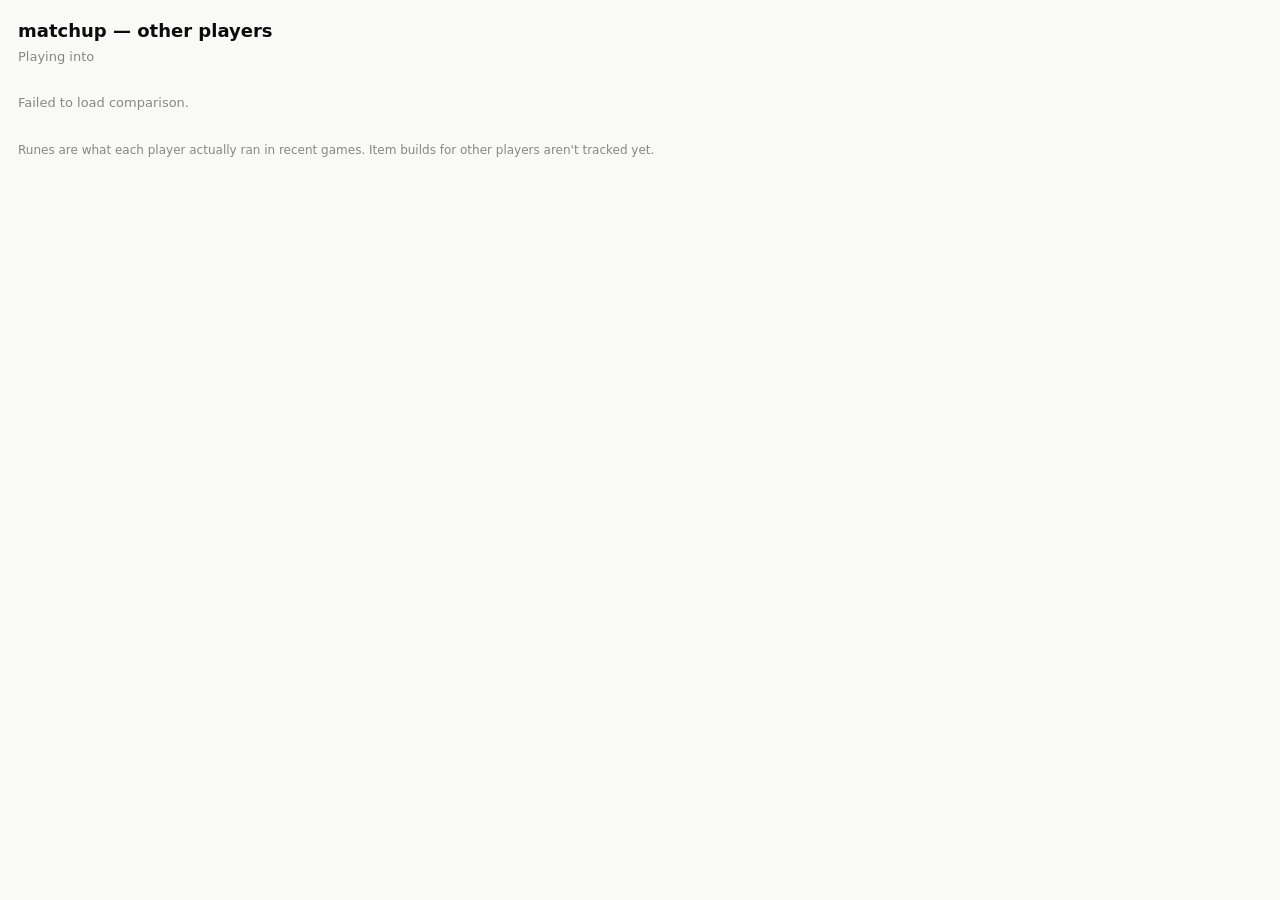
==== static/compare.html @ bc76c911 "Player comparison: compare yourself against other players in the Matchup guide Add up to 5 'research" ====
<!doctype html>
<html lang="en">
<head>
<meta charset="utf-8">
<meta name="viewport" content="width=device-width, initial-scale=1">
<title>Compare</title>
<link rel="stylesheet" href="style.css">
<style>
  /* standalone comparison window — reuses .cmp-* from style.css */
  body { max-width: none; padding: 18px; }
  .cmp-title { font-size: 18px; margin: 0 0 4px; }
  .cmp-sub { margin: 0 0 14px; }
  .cmp-note { color: var(--muted); font-size: 12px; margin-top: 16px; }
  .cmp-game .cmp-kda { width: 58px; }
</style>
</head>
<body class="cmp-doc">
<h1 class="cmp-title" id="title">Comparison</h1>
<p class="cmp-sub muted" id="subtitle"></p>
<div class="cmp-cards" id="cards"><p class="muted">Loading…</p></div>
<p class="cmp-note">Runes are what each player actually ran in recent games.
  Item builds for other players aren't tracked yet.</p>
<script>
const P = new URLSearchParams(location.search);
const my = P.get("my") || "", opp = P.get("opp") || "";
document.getElementById("title").textContent = `${opp} matchup — other players`;
document.getElementById("subtitle").textContent = `Playing ${my} into ${opp}`;
document.title = `Compare · ${my} vs ${opp}`;

// name -> icon maps, built from the same runes.json the guide uses
const treeIcon = {}, runeIconMap = {};
async function loadRunes() {
  try {
    const d = await (await fetch("runes.json")).json();
    (d.trees || []).forEach((t) => {
      treeIcon[t.name] = t.icon;
      (t.rows || []).forEach((row) =>
        (row.runes || []).forEach((r) => { runeIconMap[r.name] = r.icon; }));
    });
  } catch (e) { /* icons just won't render; stats still do */ }
}
const ddImg = (i) => (i ? `https://ddragon.leagueoflegends.com/cdn/img/${i}` : "");
function esc(s) {
  return String(s == null ? "" : s).replace(/[&<>"]/g,
    (c) => ({ "&": "&amp;", "<": "&lt;", ">": "&gt;", '"': "&quot;" }[c]));
}
function img(url, size, title) {
  return url ? `<img src="${url}" width="${size}" height="${size}" title="${esc(title)}"
    style="border-radius:50%;vertical-align:middle">` : "";
}
function runeStrip(page) {
  if (!page) return "<span class='muted'>no runes recorded</span>";
  const ks = img(ddImg(runeIconMap[page.keystone]), 22, page.keystone);
  const minors = (page.primary_runes || []).filter(Boolean)
    .map((n) => img(ddImg(runeIconMap[n]), 13, n)).join("");
  const sec = img(ddImg(treeIcon[page.secondary_tree]), 16, page.secondary_tree);
  const secMinors = (page.secondary_runes || []).filter(Boolean)
    .map((n) => img(ddImg(runeIconMap[n]), 13, n)).join("");
  return `<span class="cmp-runes">${ks}${minors}<span style="width:6px"></span>${sec}${secMinors}</span>`;
}

const pct = (v) => (v == null ? "—" : Math.round(v * 100) + "%");
const num = (v, d = 1) => (v == null ? "—" : (+v).toFixed(d));
const kda = (s) => (s.games ? `${num(s.kills)}/${num(s.deaths)}/${num(s.assists)}` : "—");
function statRow(label, val) {
  return `<div class="cmp-stat"><span class="cmp-stat-l">${label}</span><span>${val}</span></div>`;
}
function aggLine(s) {
  return s.games
    ? `${s.games} games · ${pct(s.winrate)} · ${kda(s)} · ${num(s.cs_min)} CS/min`
    : "no games recorded";
}
function deltaRow(s) {
  const m = s.metrics || {}, parts = [];
  if (m.cs_diff_14 != null) parts.push(`ΔCS ${(+m.cs_diff_14).toFixed(1)}`);
  if (m.gold_diff_14 != null) parts.push(`ΔGold ${Math.round(+m.gold_diff_14)}`);
  return parts.length ? statRow("Lane Δ @14m", parts.join(" · ")) : "";
}
function card(p) {
  const recent = (p.recent || []).slice(0, 10).map((g) => `<div class="cmp-game">
      <span class="cmp-res ${g.win ? "w" : "l"}">${g.win ? "W" : "L"}</span>
      <span class="muted cmp-kda">${num(g.kills, 0)}/${num(g.deaths, 0)}/${num(g.assists, 0)}</span>
      ${runeStrip(g.runes)}</div>`).join("")
    || "<p class='muted'>No recent games — use \"Fetch more\" in Settings.</p>";
  return `<div class="cmp-card">
    <h2>${esc(p.game_name)}<span class="muted">#${esc(p.tag_line)}</span></h2>
    ${statRow(`This matchup vs ${esc(opp)}`, aggLine(p.matchup))}
    ${deltaRow(p.matchup)}
    ${statRow(`Overall on ${esc(my)}`, aggLine(p.overall))}
    <h3>Recent games &amp; runes</h3>${recent}
  </div>`;
}

(async function () {
  await loadRunes();
  let data;
  try {
    data = await (await fetch(`api/matchups/comparison?my_champion=${encodeURIComponent(my)}`
      + `&opp_champion=${encodeURIComponent(opp)}`)).json();
  } catch (e) {
    document.getElementById("cards").innerHTML = "<p class='muted'>Failed to load comparison.</p>";
    return;
  }
  const players = data.players || [];
  document.getElementById("cards").innerHTML = players.length
    ? players.map(card).join("")
    : "<p class='muted'>No enabled comparison players — add them in "
      + "Settings → Research &amp; comparison.</p>";
})();
</script>
</body>
</html>
---- static/style.css ----
:root {
  --ui-opacity: 1;          /* 0.2–1, set inline from the ui_opacity setting */
  --surface-1-solid: #fcfcfb;
  --page-solid: #f9f9f7;
  --surface-1: color-mix(in srgb, var(--surface-1-solid) calc(var(--ui-opacity) * 100%), transparent);
  --page: color-mix(in srgb, var(--page-solid) calc(var(--ui-opacity) * 100%), transparent);
  --text-primary: #0b0b0b;
  --text-secondary: #52514e;
  --muted: #898781;
  --grid: #e1e0d9;
  --baseline: #c3c2b7;
  --border: rgba(11, 11, 11, 0.10);
  --series-1: #2a78d6;      /* winrate bars; overridable via the accent_color setting */
  --good: #0ca30c;
  --critical: #d03b3b;
  --good-text: #006300;
  --accent-wash: color-mix(in srgb, var(--series-1) 10%, transparent);
}
@media (prefers-color-scheme: dark) {
  :root {
    --surface-1-solid: #1a1a19;
    --page-solid: #0d0d0d;
    --text-primary: #ffffff;
    --text-secondary: #c3c2b7;
    --muted: #898781;
    --grid: #2c2c2a;
    --baseline: #383835;
    --border: rgba(255, 255, 255, 0.10);
    --series-1: #3987e5;
    --good: #0ca30c;
    --critical: #d03b3b;
    --good-text: #0ca30c;
    --accent-wash: color-mix(in srgb, var(--series-1) 16%, transparent);
  }
}

* { box-sizing: border-box; }
html { background: transparent; }
#bg-image {
  position: fixed;
  inset: 0;
  z-index: -1;
  background-size: cover;
  background-position: center;
  background-repeat: no-repeat;
  display: none;
}
#bg-image.active { display: block; }
body {
  margin: 0 auto;
  max-width: 1280px;  /* wide enough that the Overview tables don't need a bottom scrollbar */
  padding: 16px 20px 48px;
  background: var(--page);
  color: var(--text-primary);
  font: 15px/1.45 system-ui, -apple-system, "Segoe UI", sans-serif;
}
h1 { font-size: 22px; margin: 0; }
h2 { font-size: 17px; margin: 0 0 10px; }
section { margin-top: 26px; }
.muted { color: var(--muted); font-size: 13px; }
.hidden { display: none !important; }

header {
  display: flex;
  align-items: center;
  gap: 18px;
  flex-wrap: wrap;
  padding-bottom: 12px;
  border-bottom: 1px solid var(--grid);
}
.crawl-box { margin-left: auto; display: flex; align-items: center; gap: 10px; }
#crawl-btn {
  border: 1px solid var(--series-1);
  background: var(--series-1);
  color: #fff;
  border-radius: 8px;
  padding: 4px 10px;
  cursor: pointer;
  font: inherit;
  font-size: 17px;
  line-height: 1.2;
}
#nav-settings { font-size: 15px; padding: 4px 10px; }
#nav-settings.active { background: var(--accent-wash); border-color: var(--series-1); }
#crawl-btn:disabled { opacity: 0.55; cursor: default; }
#crawl-indicator { display: inline-flex; align-items: center; gap: 6px; }
.spinner {
  width: 15px;
  height: 15px;
  border: 2px solid var(--grid);
  border-top-color: var(--series-1);
  border-radius: 50%;
  animation: cp-spin 0.9s linear infinite;
  display: inline-block;
}
@keyframes cp-spin { to { transform: rotate(360deg); } }
.rate-warn {
  width: 18px;
  height: 18px;
  border-radius: 50%;
  border: 1px solid #c98500;
  background: rgba(237, 161, 0, 0.16);
  color: var(--text-primary);
  font-size: 12px;
  font-weight: 700;
  line-height: 1;
  cursor: pointer;
  padding: 0;
}

.filter-row {
  display: flex;
  gap: 18px;
  flex-wrap: wrap;
  align-items: flex-end;
  padding: 12px 14px;
  margin-top: 16px;
  background: var(--surface-1);
  border: 1px solid var(--border);
  border-radius: 10px;
}
.filter-group { display: flex; align-items: center; gap: 6px; }
.filter-label { color: var(--text-secondary); font-size: 13px; margin-right: 2px; }
.preset {
  border: 1px solid var(--border);
  background: transparent;
  color: var(--text-primary);
  border-radius: 6px;
  padding: 3px 9px;
  cursor: pointer;
  font: inherit;
  font-size: 13px;
}
.preset.active { background: var(--accent-wash); border-color: var(--series-1); font-weight: 600; }
select, input[type="date"], input[type="number"] {
  font: inherit;
  font-size: 13px;
  color: var(--text-primary);
  background: var(--surface-1);
  border: 1px solid var(--border);
  border-radius: 6px;
  padding: 4px 6px;
}

.tiles { display: flex; gap: 14px; flex-wrap: wrap; }
.tile {
  background: var(--surface-1);
  border: 1px solid var(--border);
  border-radius: 10px;
  padding: 12px 18px;
  min-width: 128px;
}
.tile .label { color: var(--text-secondary); font-size: 12px; }
.tile .value { font-size: 26px; font-weight: 650; margin-top: 2px; }
.tile .sub { color: var(--muted); font-size: 12px; margin-top: 2px; }

.section-head {
  display: flex;
  align-items: center;
  gap: 16px;
  flex-wrap: wrap;
  margin-bottom: 14px;
}
.section-head h2 { margin-bottom: 0; }
.head-actions { gap: 10px; padding: 2px 0; }
.view-toggle button {
  border: 1px solid var(--border);
  background: transparent;
  color: var(--text-primary);
  border-radius: 6px;
  padding: 3px 10px;
  cursor: pointer;
  font: inherit;
  font-size: 13px;
}
.view-toggle button.active { background: var(--accent-wash); border-color: var(--series-1); font-weight: 600; }

.table-wrap {
  overflow-x: auto;
  background: var(--surface-1);
  border: 1px solid var(--border);
  border-radius: 10px;
}
table { border-collapse: collapse; width: 100%; }
th, td {
  text-align: center;
  padding: 8px 10px;
  border-top: 1px solid var(--grid);
  font-variant-numeric: tabular-nums;
  white-space: nowrap;
}
thead th { border-top: none; color: var(--text-secondary); font-size: 12px; font-weight: 600; }
th.sortable { cursor: pointer; user-select: none; white-space: nowrap; }
th.sortable:hover { color: var(--text-primary); }
th.sortable.sorted { color: var(--text-primary); }
.sort-arrow { display: inline-block; width: 0.9em; font-size: 10px; margin-left: 1px; }
th:first-child, td:first-child { text-align: left; }
.runes-compare { display: flex; gap: 28px; flex-wrap: wrap; padding: 6px 0; text-align: left; }
.runes-compare-col { min-width: 220px; }
.runes-compare-col h5 { margin: 0 0 6px; font-size: 12px; color: var(--text-secondary); }
.runes-compare-col h5 img { width: 20px; height: 20px; border-radius: 4px; vertical-align: middle; margin-right: 4px; }
.recent-runes-cell-inner {
  display: flex; align-items: center; gap: 2px; flex-wrap: wrap;
}
.recent-runes-cell-inner img { border-radius: 50%; background: var(--surface-1); }
.recent-runes-cell-inner .rune-page-minors { gap: 1px; }
.recent-runes-cell-inner .rune-page-shards { gap: 1px; margin-left: 3px; }
tr.rank-header td {
  text-align: left;
  background: var(--accent-wash);
  color: var(--text-secondary);
  font-weight: 650;
  font-size: 13px;
}
tbody tr:hover td { background: var(--accent-wash); }

.champ-cell { display: flex; align-items: center; gap: 8px; }
.champ-cell img { width: 24px; height: 24px; border-radius: 5px; display: block; }

th.wr-col, td.wr-col { text-align: center; }
.wr-cell { display: inline-flex; align-items: center; gap: 8px; vertical-align: middle; }
.delta-slot { display: inline-block; text-align: left; margin-left: 6px; vertical-align: middle; }
.delta-slot:empty { margin-left: 0; }

td.period-cell { white-space: normal; min-width: 220px; max-width: 360px; }
.period-wrap { display: flex; align-items: flex-start; gap: 8px; }
.period-text { min-width: 0; }
.seg-toggle { flex: none; padding: 1px 7px; margin-top: 2px; }

tr.games-row td {
  background: var(--page);
  padding: 10px 14px 14px 40px;
  white-space: normal;
}
.games-inner {
  width: 100%;
  font-size: 13px;
}
tr.games-row .games-inner th, tr.games-row .games-inner td {
  padding: 5px 10px;
  white-space: nowrap;
}
tbody tr.games-row:hover td { background: var(--page); }
.period-sub {
  display: -webkit-box;      /* long session titles: 2 lines max, then ellipsis */
  -webkit-line-clamp: 2;
  -webkit-box-orient: vertical;
  overflow: hidden;
  overflow-wrap: anywhere;
}

.session-card {
  background: var(--surface-1);
  border: 1px solid var(--border);
  border-radius: 10px;
  margin-bottom: 8px;
}
.session-head {
  display: flex;
  align-items: center;
  gap: 10px;
  padding: 8px 12px;
}
.session-date { font-weight: 650; font-variant-numeric: tabular-nums; }
.session-title {
  flex: 1;
  min-width: 0;              /* allow shrinking inside the flex row */
  display: -webkit-box;      /* wrap to at most 2 lines, then ellipsis */
  -webkit-line-clamp: 2;
  -webkit-box-orient: vertical;
  overflow: hidden;
  overflow-wrap: anywhere;
}
.session-actions { display: flex; gap: 6px; }
.session-body {
  border-top: 1px solid var(--grid);
  padding: 12px 16px;
}
/* shared Markdown-editor look: session notes, block learnings, champ guide */
.session-body textarea, .session-body input[type="text"], .mu-notes textarea {
  width: 100%;
  font: inherit;
  font-size: 14px;
  color: var(--text-primary);
  background: var(--page);
  border: 1px solid var(--border);
  border-radius: 6px;
  padding: 6px 8px;
  margin: 4px 0 10px;
}
.session-body textarea, .mu-notes textarea {
  font-family: ui-monospace, monospace; resize: vertical;
}

.md-body { max-width: 75ch; }
.md-body h1, .md-body h2, .md-body h3 { font-size: 16px; margin: 12px 0 6px; }
.md-body h1 { font-size: 18px; }
.md-body p, .md-body ul, .md-body ol { margin: 6px 0; }
.md-body ul, .md-body ol { padding-left: 22px; }
.md-body li { margin: 2px 0; }
.md-body code {
  font-family: ui-monospace, monospace;
  font-size: 13px;
  background: var(--page);
  border: 1px solid var(--grid);
  border-radius: 4px;
  padding: 0 4px;
}
.md-body pre {
  background: var(--page);
  border: 1px solid var(--grid);
  border-radius: 6px;
  padding: 10px;
  overflow-x: auto;
}
.md-body pre code { border: none; background: none; padding: 0; }
.md-body blockquote {
  margin: 6px 0;
  padding: 2px 12px;
  border-left: 3px solid var(--series-1);
  color: var(--text-secondary);
}
.md-body a { color: var(--series-1); }
.wr-bar {
  position: relative;
  width: 90px;
  height: 10px;
  background: var(--grid);
  border-radius: 4px;
  overflow: hidden;
  flex: none;
}
.wr-bar .fill {
  position: absolute;
  inset: 0 auto 0 0;
  background: var(--series-1);
  border-radius: 4px 0 0 4px;
}
.wr-bar .tick {           /* 50% reference */
  position: absolute;
  left: 50%;
  top: -1px;
  bottom: -1px;
  width: 1px;
  background: var(--baseline);
}
.wr-num { min-width: 44px; font-variant-numeric: tabular-nums; }

.result-pill {
  display: inline-block;
  min-width: 20px;
  text-align: center;
  border-radius: 5px;
  padding: 1px 6px;
  font-size: 12px;
  font-weight: 700;
  color: #fff;
}
.result-pill.win { background: var(--good); }
.result-pill.loss { background: var(--critical); }

.delta-up { color: var(--good-text); font-size: 12px; font-weight: 650; }
.delta-down { color: var(--critical); font-size: 12px; font-weight: 650; }
.delta-neutral { color: var(--muted); font-size: 12px; font-weight: 650; }
.lane-yes { color: var(--good-text); font-weight: 700; }
.lane-no { color: var(--critical); font-weight: 700; }

.metric-groups {
  display: grid;
  grid-template-columns: repeat(auto-fit, minmax(250px, 1fr));
  gap: 10px 22px;
  margin-bottom: 12px;
}
.metric-group h4 {
  margin: 4px 0 6px;
  font-size: 12px;
  text-transform: uppercase;
  letter-spacing: 0.04em;
  color: var(--text-secondary);
}
.metric-row {
  display: flex;
  justify-content: space-between;
  gap: 12px;
  padding: 3px 0;
  border-bottom: 1px dotted var(--grid);
  font-size: 13px;
}
.metric-label { color: var(--text-secondary); }
.metric-value { font-variant-numeric: tabular-nums; white-space: nowrap; }
.nested-games { margin-top: 10px; }
tr.muted td { color: var(--muted); }
#session-list table td { text-align: left; }
#main-view-toggle { margin-left: 4px; }

/* ---------- blocks ---------- */
.block-badge {
  background: var(--accent-wash);
  border: 1px solid var(--series-1);
  color: var(--text-primary);
  border-radius: 6px;
  padding: 1px 8px;
  font-size: 11px;
  font-weight: 700;
  text-transform: uppercase;
  letter-spacing: 0.04em;
}
.block-card .session-head { flex-wrap: wrap; }
.block-title {
  flex: 1;
  min-width: 140px;
  font: inherit;
  color: var(--text-primary);
  background: transparent;
  border: 1px solid transparent;
  border-radius: 6px;
  padding: 3px 6px;
}
.block-title:hover, .block-title:focus { border-color: var(--border); background: var(--page); }
.block-games { border: none; border-radius: 0; border-top: 1px solid var(--grid); }
.block-games table { font-size: 13px; }
.notes-col { min-width: 220px; }
td.notes-cell { text-align: left; white-space: normal; }
.game-notes {
  width: 100%;
  min-width: 200px;
  font: inherit;
  font-size: 13px;
  line-height: 1.4;
  color: var(--text-primary);
  background: transparent;
  border: 1px solid transparent;
  border-radius: 6px;
  padding: 2px 6px;
  resize: none;
  overflow: hidden;
  display: block;
}
.game-notes:hover, .game-notes:focus { border-color: var(--border); background: var(--page); }
.promote-btn { font-size: 12px; padding: 1px 7px; }
.icon-btn { font-size: 17px; padding: 4px 11px; line-height: 1.25; }
.head-actions { margin-left: auto; display: flex; gap: 8px; align-items: center; }
.col-menu a, .col-menu button {
  display: block;
  text-align: left;
  color: var(--text-primary);
  text-decoration: none;
  background: none;
  border: none;
  font: inherit;
  font-size: 13px;
  cursor: pointer;
  padding: 2px 0;
}
.col-menu a:hover, .col-menu button:hover { color: var(--series-1); }

#pool-card {
  display: grid;
  grid-template-columns: minmax(150px, 0.7fr) 1fr 1fr auto;
  gap: 14px;
  align-items: start;
  padding: 12px 14px;
  margin-top: 6px;
  background: var(--surface-1);
  border: 1px solid var(--border);
  border-radius: 10px;
}
@media (max-width: 900px) { #pool-card { grid-template-columns: 1fr; } }
.pool-summary-row { display: flex; align-items: center; gap: 10px; flex-wrap: wrap; }
#pool-summary-chips { display: flex; align-items: center; gap: 6px; flex-wrap: wrap; }
.pool-group { display: flex; flex-direction: column; gap: 5px; }
.pool-actions { display: flex; flex-direction: column; gap: 6px; align-self: end; }
.chip-box {
  display: flex;
  flex-wrap: wrap;
  gap: 4px;
  align-items: center;
  min-height: 34px;
  padding: 4px 6px;
  background: var(--page);
  border: 1px solid var(--border);
  border-radius: 8px;
  cursor: text;
}
.chip-input {
  flex: 1;
  min-width: 90px;
  border: none !important;
  background: transparent !important;
  font: inherit;
  font-size: 13px;
  color: var(--text-primary);
  outline: none;
  padding: 2px;
}
.chip {
  display: inline-flex;
  align-items: center;
  gap: 4px;
  border-radius: 999px;
  padding: 2px 9px;
  font-size: 12px;
  font-weight: 600;
  white-space: nowrap;
}
.chip[draggable="true"] { cursor: grab; }
.chip.dragging { opacity: 0.4; }
.chip.drag-over { outline: 2px dashed var(--series-1); outline-offset: 1px; }
.chip-main { background: color-mix(in srgb, var(--series-1) 13%, transparent); border: 1px solid var(--series-1); }
.chip-core { background: rgba(27, 175, 122, 0.13); border: 1px solid #1baf7a; }
.chip-counter { background: rgba(237, 161, 0, 0.16); border: 1px solid #c98500; }
.chip-plain { background: var(--accent-wash); border: 1px solid var(--border); }

.key-row { display: flex; gap: 6px; align-items: center; }
.key-row input { flex: 1; }
.view-toggles { display: flex; gap: 16px; flex-wrap: wrap; }
.view-toggles label { display: inline-flex; gap: 5px; align-items: center; font-size: 13px; }

.col-picker { position: relative; display: inline-block; }
.col-picker summary { list-style: none; cursor: pointer; }
.col-picker summary::-webkit-details-marker { display: none; }
.col-picker[open] .col-menu {
  position: absolute;
  top: calc(100% + 4px);
  right: 0;
  z-index: 20;
  background: var(--surface-1);
  border: 1px solid var(--border);
  border-radius: 8px;
  box-shadow: 0 4px 14px rgba(0, 0, 0, 0.15);
  padding: 8px 12px;
  display: flex;
  flex-direction: column;
  gap: 5px;
  min-width: 170px;
  white-space: nowrap;
}
.col-menu label { display: flex; gap: 6px; align-items: center; font-size: 13px; cursor: pointer; }
.col-menu input[type="password"], .col-menu input[type="file"] {
  width: 100%; max-width: 220px; box-sizing: border-box; font-size: 12px;
}
.col-menu button { margin-top: 2px; }
td.rank-cell { font-size: 12px; line-height: 1.5; }

.welcome-banner {
  margin-top: 16px;
  padding: 12px 16px;
  background: var(--accent-wash);
  border: 1px solid var(--series-1);
  border-radius: 10px;
}
#settings-card {
  margin: 24px auto 0;   /* centered */
  padding: 22px 26px;
  background: var(--surface-1);
  border: 1px solid var(--border);
  border-radius: 10px;
  max-width: 900px;      /* bigger */
  width: 100%;
  display: flex;
  flex-direction: column;
  gap: 16px;
}
#settings-banner { max-width: 900px; margin-left: auto; margin-right: auto; }
.settings-field { display: flex; flex-direction: column; gap: 5px; }
.settings-field input[type="text"], .settings-field select { max-width: 100%; }
.settings-field p { margin: 0; }
.settings-field a { color: var(--series-1); }

.chip-x {
  border: none;
  background: none;
  color: var(--text-secondary);
  cursor: pointer;
  font-size: 13px;
  padding: 0 0 0 2px;
  line-height: 1;
}
.chip-x:hover { color: var(--critical); }
.chip-del {
  border: none;
  background: none;
  color: var(--text-secondary);
  cursor: pointer;
  font-size: 11px;
  padding: 0 0 0 3px;
  line-height: 1;
  opacity: 0.7;
}
.chip-del:hover { opacity: 1; color: var(--critical); }
.block-pool {
  display: flex;
  flex-wrap: wrap;
  gap: 5px;
  align-items: center;
  padding: 8px 12px;
  border-top: 1px solid var(--grid);
  font-size: 12px;
}
.learnings-head {
  display: flex;
  align-items: center;
  gap: 10px;
  margin-bottom: 4px;
}
.learnings-head h4 {
  margin: 0;
  font-size: 12px;
  text-transform: uppercase;
  letter-spacing: 0.04em;
  color: var(--text-secondary);
}
.notes-display {
  min-height: 22px;
  cursor: text;
  border: 1px solid transparent;
  border-radius: 6px;
  padding: 2px 6px;
  font-size: 13px;
}
.notes-display:hover { border-color: var(--border); background: var(--page); }
.notes-display p, .notes-display ul, .notes-display ol { margin: 0 0 4px; }
.notes-display p:last-child, .notes-display ul:last-child { margin-bottom: 0; }
.notes-display ul, .notes-display ol { padding-left: 18px; }
.notes-display code {
  font-family: ui-monospace, monospace;
  font-size: 12px;
  background: var(--page);
  border: 1px solid var(--grid);
  border-radius: 4px;
  padding: 0 3px;
}

.opacity-row, .bg-image-row, .accent-color-row {
  display: flex;
  align-items: center;
  gap: 10px;
}
#setting-ui-opacity { flex: 1; max-width: 260px; }
#setting-accent-color {
  width: 44px;
  height: 32px;
  padding: 2px;
  border: 1px solid var(--border);
  border-radius: 6px;
  background: var(--surface-1);
  cursor: pointer;
}

/* ---------- settings layout ---------- */
.settings-group-head {
  margin: 26px 0 6px;
  font-size: 13px;
  text-transform: uppercase;
  letter-spacing: 0.05em;
  color: var(--text-secondary);
  border-bottom: 1px solid var(--grid);
  padding-bottom: 5px;
}
#settings-card .settings-group-head:first-child { margin-top: 0; }
.settings-savebar {
  position: sticky;
  bottom: 0;
  display: flex;
  align-items: center;
  gap: 14px;
  margin-top: 24px;
  padding: 12px 0;
  background: var(--surface-1);
  border-top: 1px solid var(--border);
}
.btn-primary {
  background: var(--series-1);
  border: 1px solid var(--series-1);
  color: #fff;
  font: inherit;
  font-weight: 600;
  padding: 8px 26px;
  border-radius: 8px;
  cursor: pointer;
}
.btn-primary:hover { filter: brightness(1.08); }

/* ---------- patch notes overlay ---------- */
.overlay {
  position: fixed; inset: 0; z-index: 100;
  background: rgba(0, 0, 0, 0.45);
  display: flex; align-items: flex-start; justify-content: center;
  padding: 60px 16px;
}
.overlay-card {
  background: var(--surface-1);
  border: 1px solid var(--border);
  border-radius: 12px;
  padding: 18px 22px;
  max-width: 620px; width: 100%;
  max-height: 80vh; overflow-y: auto;
}
.changelog-entry h3 { margin: 14px 0 6px; display: flex; gap: 8px; align-items: center; }
.changelog-entry h3 .muted { font-size: 13px; font-weight: 400; }
.changelog-entry ul { margin: 0 0 10px 18px; }
.changelog-entry li { margin: 3px 0; }
#nav-changelog { position: relative; }
#nav-changelog.has-news::after {
  content: ""; position: absolute; top: 3px; right: 3px;
  width: 8px; height: 8px; border-radius: 50%;
  background: var(--critical);
}

/* ---------- account selector (top bar) ---------- */
#account-select summary { font-weight: 600; }
#account-select .col-menu label { padding: 2px 0; }
/* league tier colors — readable on both themes; applied to selector text */
.tier-iron { color: #8a8681; }
.tier-bronze { color: #b06a34; }
.tier-silver { color: #7f909b; }
.tier-gold { color: #c98f18; }
.tier-platinum { color: #3a9d94; }
.tier-emerald { color: #1f9e58; }
.tier-diamond { color: #4f6ee6; }
.tier-master { color: #a24ee0; }
.tier-grandmaster { color: #d03b3b; }
.tier-challenger { color: #23a6d5; }

/* ---------- rank-over-time chart ---------- */
.rank-chart-box {
  background: var(--surface-1);
  border: 1px solid var(--border);
  border-radius: 10px;
  padding: 10px;
}
.rank-chart-box svg { width: 100%; height: auto; display: block; }
.rk-line { fill: none; stroke-width: 2; stroke-linejoin: round; }
.rk-dot { stroke: var(--surface-1); stroke-width: 1.5; }
.rk-grid { stroke: var(--grid); stroke-width: 1; }
.rk-grid-minor { opacity: 0.45; }
.rk-tier-label, .rk-xlab { font-size: 10px; fill: var(--muted); }
.rk-session { stroke: var(--muted); stroke-width: 1; stroke-dasharray: 4 3; }
.rk-session-hit { stroke: transparent; stroke-width: 12; cursor: help; }
.rank-legend { display: flex; gap: 14px; flex-wrap: wrap; font-size: 13px; }
.rank-legend .swatch {
  display: inline-block; width: 10px; height: 10px;
  border-radius: 2px; margin-right: 5px;
}
.rk-line.rk-est { opacity: 0.35; stroke-width: 1.5; }
.rk-dot.rk-est { opacity: 0.4; stroke-width: 0; }
.rk-note { font-size: 12px; margin-top: 4px; }

/* ---------- matchups view ---------- */
.mu-panel-body { padding: 10px 4px 4px; }
.mu-tabbar { margin-bottom: 4px; }
.note-flag { font-size: 13px; }
.mu-overview-grid {
  display: grid;
  grid-template-columns: minmax(280px, 1fr) minmax(300px, 420px);
  gap: 20px;
  align-items: start;
}
@media (max-width: 900px) {
  .mu-overview-grid { grid-template-columns: 1fr; }
}
.wl-wrap { margin-bottom: 14px; }
.wl-caption { font-size: 12px; margin-bottom: 4px; }
.wl-mid { stroke: var(--baseline); stroke-width: 1; }
.wl-bar.wl-win { fill: var(--good); }
.wl-bar.wl-loss { fill: var(--critical); }
.wl-hit { fill: transparent; cursor: pointer; }
.lane-wrap svg { width: 100%; height: auto; display: block; max-width: 420px; }
.lane-hit { fill: transparent; cursor: pointer; }
.lane-legend { font-size: 12px; margin-top: 2px; }
.mu-notes { max-width: 720px; }
.mu-notes-head { display: flex; align-items: center; gap: 8px; }
.mu-notes-head h4 { margin: 0; }
.legacy-notes-row { display: flex; align-items: center; gap: 8px; }
.timeline-pending { margin-left: 4px; font-size: 11px; opacity: 0.7; }
.block-index { font-weight: 400; font-size: 12px; color: var(--muted); }
/* block name input, now the leftmost/prominent element in the header */
.block-title {
  font: inherit; font-size: 14px; font-weight: 600; color: var(--text-primary);
  background: transparent; border: 1px solid transparent; border-radius: 6px;
  padding: 2px 6px; min-width: 8em; max-width: 16em;
}
.block-title:hover { border-color: var(--border); }
.block-title:focus { border-color: var(--series-1); background: var(--page); outline: none; }
.block-title::placeholder { color: var(--text-secondary); font-weight: 600; opacity: 1; }
.block-head-right { margin-left: auto; }
.block-series-bubble {
  font-size: 12px; font-weight: 600; padding: 2px 10px; border-radius: 999px;
  background: var(--accent-wash); border: 1px solid var(--border);
  color: var(--text-secondary); white-space: nowrap;
}
/* current block: subtle accent tint + left border so it stands out */
.block-card.block-current { border-left: 3px solid var(--series-1); }
.block-card.block-current > .session-head { background: var(--accent-wash); }
.import-all-row { display: flex; align-items: center; gap: 8px; }
.mu-block-notes { margin-top: 16px; max-width: 720px; }

/* ---------- item build ---------- */
.item-build-display, .item-build-editor { display: flex; flex-direction: column; gap: 12px; margin-top: 6px; }
.item-build-section h5, .item-build-section-editor h5 {
  margin: 0 0 4px; font-size: 12px; text-transform: uppercase;
  letter-spacing: 0.04em; color: var(--text-secondary);
}
.item-build-icons { display: flex; flex-wrap: wrap; gap: 6px; align-items: center; }
.item-chip {
  display: inline-flex; align-items: center; gap: 4px;
  border: 1px solid var(--border); border-radius: 999px;
  padding: 2px 8px 2px 2px; font-size: 12px; background: var(--surface-1);
}
.item-chip img { border-radius: 4px; }
.item-chip-remove { margin-left: 2px; }
.item-build-section-editor {
  border: 1px solid var(--grid); border-radius: 8px; padding: 8px 10px;
}
.item-section-head { display: flex; align-items: center; gap: 8px; margin-bottom: 6px; }
.item-section-label { flex: 1; }
.item-add-btn { font-size: 12px; padding: 2px 8px; }
.item-section-add { align-self: flex-start; }
.item-picker {
  border: 1px solid var(--series-1); border-radius: 8px; padding: 8px;
  background: var(--surface-1); max-width: 360px;
}
.item-picker input[type="text"] { width: 100%; margin-bottom: 6px; }
.item-picker-results {
  display: flex; flex-direction: column; max-height: 220px; overflow-y: auto; gap: 2px;
}
.item-picker-result {
  display: flex; align-items: center; gap: 8px; text-align: left;
  padding: 4px 6px; font-size: 13px; border-radius: 4px;
}
.item-picker-result:hover { background: var(--accent-wash); }
.item-picker-close { margin-top: 6px; }

/* ---------- research view ---------- */
.research-screenshots {
  display: grid; grid-template-columns: repeat(auto-fill, minmax(160px, 1fr));
  gap: 10px; margin: 6px 0;
}
.research-screenshot {
  position: relative; border: 1px solid var(--grid); border-radius: 8px;
  padding: 6px; text-align: center;
}
.research-screenshot img { max-width: 100%; border-radius: 4px; display: block; }
.research-screenshot .chip-x { position: absolute; top: 2px; right: 4px; background: var(--surface-1); }

/* ---------- one pager (second-screen quick reference) ---------- */
#onepager-overlay {
  position: fixed; inset: 0; z-index: 120;
  /* opaque on purpose: it replaces the UI for at-a-glance reading */
  background: var(--page-solid);
  overflow-y: auto;
  padding: 28px 24px 48px;
}
#onepager-body { max-width: 860px; margin: 0 auto; }
.op-head {
  display: flex; align-items: center; justify-content: space-between;
  gap: 12px; padding-bottom: 10px; border-bottom: 1px solid var(--grid);
}
.op-title { display: flex; align-items: center; gap: 10px; font-size: 20px; }
.op-title img { width: 36px; height: 36px; border-radius: 6px; }
#onepager-body section { margin-top: 24px; }
#onepager-body h3 {
  margin: 0 0 10px; font-size: 13px; font-weight: 700;
  color: var(--text-secondary); text-transform: uppercase; letter-spacing: 0.05em;
}
#onepager-body .md-body { max-width: none; font-size: 15px; }
.op-live-switch { display: flex; align-items: center; gap: 6px; margin-top: 10px; flex-wrap: wrap; }
.op-enemy-btn {
  border: 2px solid transparent; border-radius: 8px; padding: 1px; background: none;
  cursor: pointer; line-height: 0;
}
.op-enemy-btn img { width: 30px; height: 30px; border-radius: 6px; display: block; }
.op-enemy-btn.active { border-color: var(--series-1); }
.op-runes { display: flex; gap: 28px; flex-wrap: wrap; }
.op-rune-page .rune-page-title { font-size: 13px; margin-bottom: 6px; }
.op-rune-page .rune-page-display img { background: var(--surface-1-solid); }
.op-skill .skill-grid-mini .sg-row { grid-template-columns: 20px repeat(18, 24px); gap: 2px; }
.op-skill .skill-grid-mini .sg-cell { width: 24px; height: 24px; border-radius: 4px; }
.op-skill .skill-grid-mini .sg-label { font-size: 12px; }
#onepager-body .item-chip img { width: 32px; height: 32px; }

/* ---------- matchup guide view ---------- */
#guide-champion-icon img { width: 24px; height: 24px; border-radius: 5px; display: block; }
.mu-guide-link { font-size: 14px; }
#guide-list .guide-row {
  max-width: 1200px; margin: 0 0 18px; padding-bottom: 14px;
  border-bottom: 1px solid var(--grid);
}
#guide-list .guide-row:last-child { border-bottom: none; }
/* collapsed rows read as a table: fixed toggle / champion / flags columns,
   stats right-aligned, consistent row height + hover like table rows */
#guide-list .guide-row-collapsed { margin: 0; padding: 6px 4px; }
#guide-list .guide-row-collapsed:hover { background: var(--accent-wash); }
#guide-list .guide-row-collapsed .mu-notes-head {
  display: grid;
  grid-template-columns: 28px minmax(130px, 170px) 44px 1fr;
  align-items: center;
  gap: 6px;
}
#guide-list .guide-row-collapsed .guide-stat { justify-self: end; }
.guide-flags {
  display: flex; align-items: center; gap: 4px;
  font-size: 13px; white-space: nowrap;
}
#guide-list .mu-notes-head h4 {
  display: flex; align-items: center; gap: 8px;
  margin: 0; font-size: 15px; font-weight: 600;
}
/* champion portrait in guide headers — same size/shape as table .champ-cell */
#guide-list .mu-notes-head h4 img { width: 24px; height: 24px; border-radius: 5px; display: block; }
.guide-stat { margin-left: auto; font-size: 12px; white-space: nowrap; }
.guide-toggle { margin-right: 2px; }
.guide-patch-badge {
  font-size: 11px; padding: 1px 8px; border-radius: 999px;
  background: var(--accent-wash); border: 1px solid var(--border);
  color: var(--text-secondary); white-space: nowrap;
}
.link-btn {
  background: none; border: none; padding: 0; font: inherit;
  color: var(--series-1); text-decoration: underline; cursor: pointer;
}
.status-error { color: var(--critical) !important; font-weight: 600; }
.guide-row-grid {
  display: grid; grid-template-columns: minmax(280px, 1fr) minmax(260px, 340px);
  gap: 20px; align-items: start; margin-top: 8px;
}
@media (max-width: 900px) { .guide-row-grid { grid-template-columns: 1fr; } }
.guide-row-side h5 { margin: 0 0 6px; font-size: 12px; color: var(--text-secondary); }
.guide-game-entry { padding: 4px 0; border-bottom: 1px solid var(--grid); }
.guide-game-entry:last-child { border-bottom: none; }
.guide-game-row { display: flex; align-items: center; gap: 6px; font-size: 12px; }
.guide-game-row .result-pill { transform: scale(0.85); }
.guide-game-runes {
  display: flex; align-items: center; gap: 2px; flex-wrap: wrap; margin-top: 3px;
}
.guide-game-runes img { border-radius: 50%; background: var(--surface-1); }
.guide-game-runes .rune-page-minors { gap: 1px; }
.guide-game-runes .rune-page-shards { gap: 1px; margin-left: 3px; }

/* rune page builder (edit mode) */
.rune-pages-builder { margin: 10px 0 14px; }
.rune-pages-builder h4 { margin: 0 0 6px; font-size: 14px; }
.rune-page-add { margin-top: 4px; }
.rune-page-chip {
  display: flex; align-items: center; gap: 10px; padding: 6px 8px;
  border: 1px solid var(--border); border-radius: 8px; margin-bottom: 6px;
}
.rune-page-chip-icons { display: flex; align-items: center; position: relative; }
.rune-page-chip-icons img { border-radius: 50%; background: var(--surface-1); }
.rune-page-chip-icons img.rune-page-chip-secondary { margin-left: -8px; border: 2px solid var(--surface-0, var(--bg)); }
.rune-page-chip-text { display: flex; flex-direction: column; flex: 1; gap: 1px; font-size: 13px; }
.rune-page-chip-text .muted { font-size: 12px; }
.rune-page-editor {
  border: 1px solid var(--border); border-radius: 8px; padding: 10px;
  margin-bottom: 6px; background: var(--surface-1);
}
.rune-page-label {
  width: 100%; margin-bottom: 10px; font: inherit; font-size: 13px;
  border: 1px solid var(--border); border-radius: 6px; padding: 4px 8px;
  background: var(--surface-0, transparent); color: var(--text-primary);
}
.rune-page-cols { display: grid; grid-template-columns: 1fr 1fr; gap: 16px; }
@media (max-width: 700px) { .rune-page-cols { grid-template-columns: 1fr; } }
.rune-tree-col h5, .rune-page-editor > h5 { margin: 10px 0 6px; font-size: 12px; color: var(--text-secondary); }
.rune-tree-picker { display: flex; flex-wrap: wrap; gap: 6px; margin-bottom: 6px; }
.rune-tree-btn {
  display: flex; flex-direction: column; align-items: center; gap: 2px;
  border: 1px solid var(--border); border-radius: 8px; padding: 4px 6px;
  background: transparent; cursor: pointer; font-size: 10px; color: var(--text-secondary);
}
.rune-tree-btn img { border-radius: 50%; }
.rune-tree-btn.active { background: var(--accent-wash); border-color: var(--series-1); color: var(--text-primary); }
.rune-row { display: flex; flex-wrap: wrap; gap: 6px; margin-bottom: 6px; }
.rune-row-keystone .rune-btn img { width: 36px; height: 36px; }
.rune-btn {
  border: 2px solid transparent; border-radius: 50%; padding: 2px;
  background: var(--surface-1); cursor: pointer; line-height: 0;
}
.rune-btn img { border-radius: 50%; display: block; }
.rune-btn.active { border-color: var(--series-1); background: var(--accent-wash); }
.rune-btn.shard-btn { padding: 3px; }
.rune-hint { font-size: 11px; margin: 2px 0 4px; }

/* read-only rune page display */
.rune-pages-display { display: flex; flex-wrap: wrap; gap: 12px; margin: 6px 0 10px; }
.rune-page-card {
  border: 1px solid var(--border); border-radius: 8px; padding: 8px 10px;
  min-width: 220px;
}
.rune-page-card-head {
  display: flex; align-items: center; justify-content: space-between;
  gap: 8px; margin-bottom: 4px;
}
.rune-page-title { font-size: 12px; font-weight: 600; }
.rune-page-detail {
  display: flex; flex-wrap: wrap; gap: 16px;
  margin-top: 8px; padding-top: 8px; border-top: 1px solid var(--grid);
}
.rune-detail-col h6 {
  display: flex; align-items: center; gap: 5px;
  margin: 0 0 4px; font-size: 11px; font-weight: 600; color: var(--text-secondary);
}
.rune-detail-col h6 img { border-radius: 50%; }
.rune-detail-item {
  display: flex; align-items: center; gap: 6px;
  font-size: 12px; padding: 1px 0;
}
.rune-detail-item img { border-radius: 50%; background: var(--surface-1); }
.rune-page-display {
  display: flex; align-items: center; gap: 4px; flex-wrap: nowrap;
  overflow-x: auto;
}
.rune-page-display img { border-radius: 50%; background: var(--surface-1); flex: none; }
.rune-page-minors { display: flex; gap: 2px; flex: none; }
.rune-page-shards { display: flex; gap: 2px; margin-left: 4px; flex: none; }
.rune-keystone-icon { margin-right: 2px; }
.rune-tree-icon { margin: 0 2px 0 6px; }

.bn-all-label { font-size: 12px; font-weight: 400; }
.bn-item { margin: 10px 0; padding-left: 10px; border-left: 3px solid var(--grid); }
.bn-meta { font-size: 12px; margin-bottom: 2px; }
.bn-meta .result-pill { transform: scale(0.85); }
.bn-block-link { color: var(--series-1); }
.bn-text { font-size: 14px; }
.bn-text p { margin: 2px 0; }
.bn-learnings { margin-top: 4px; font-size: 13px; }
.bn-learnings summary { color: var(--muted); cursor: pointer; font-size: 12px; }
.bn-learnings[open] summary { margin-bottom: 2px; }
.block-flash { box-shadow: 0 0 0 2px var(--series-1); transition: box-shadow 0.4s; }
.block-badge.block-closed { background: var(--muted); }

/* ---------- trends ---------- */
.trend-group { font-size: 14px; margin: 20px 0 8px; color: var(--text-secondary);
  text-transform: uppercase; letter-spacing: 0.04em; }
.chart-grid {
  display: grid;
  grid-template-columns: repeat(auto-fill, minmax(270px, 1fr));
  gap: 12px;
}
.trend-chart {
  margin: 0;
  background: var(--surface-1);
  border: 1px solid var(--border);
  border-radius: 10px;
  padding: 10px 10px 4px;
}
.trend-chart figcaption { font-size: 13px; font-weight: 600; margin-bottom: 2px; }
.trend-chart svg { width: 100%; height: auto; display: block; }
.tl-line { fill: none; stroke: var(--series-1); stroke-width: 2; stroke-linejoin: round; }
.tl-dot { fill: var(--series-1); stroke: var(--surface-1); stroke-width: 1.5; }
.tl-hit { fill: transparent; cursor: pointer; }
.tl-axis { stroke: var(--baseline); stroke-width: 1; }
.tl-ref { stroke: var(--muted); stroke-width: 1; stroke-dasharray: 3 3; }
.tl-ylab, .tl-xlab { font-size: 9px; fill: var(--muted); }
#chart-tip {
  position: absolute;
  z-index: 10;
  background: var(--text-primary);
  color: var(--page);
  font-size: 12px;
  padding: 3px 8px;
  border-radius: 6px;
  pointer-events: none;
  white-space: nowrap;
}
.trend-breakdown th.group-head {
  text-align: center;
  border-bottom: 1px solid var(--grid);
  color: var(--text-primary);
}
.trend-breakdown th { font-weight: 500; }

.empty {
  padding: 22px;
  color: var(--muted);
}
footer { margin-top: 36px; border-top: 1px solid var(--grid); padding-top: 10px; }

/* ---------- modal ---------- */
#modal-overlay {
  position: fixed; inset: 0; z-index: 100;
  background: rgba(0, 0, 0, 0.55);
  display: flex; align-items: flex-start; justify-content: center;
  padding: 40px 16px; overflow-y: auto;
}
#modal-overlay.hidden { display: none; }
#modal-box {
  /* deliberately the solid surface: a dialog over a dimmed page should not
     inherit the translucency setting */
  background: var(--surface-1-solid);
  border: 1px solid var(--border); border-radius: 12px;
  padding: 16px 18px; max-width: 940px; width: 100%;
}
.modal-head { display: flex; align-items: center; justify-content: space-between; gap: 10px; margin-bottom: 10px; }
.modal-head h3 { margin: 0; font-size: 16px; }
.modal-head-actions { display: flex; align-items: center; gap: 8px; flex-wrap: wrap; }

/* ---------- cooldown comparison ---------- */
.cd-grid { display: grid; grid-template-columns: 1fr 1fr; gap: 24px; }
@media (max-width: 760px) { .cd-grid { grid-template-columns: 1fr; } }
.cd-side-head { display: flex; align-items: center; gap: 8px; margin: 4px 0 8px; }
.cd-side-head img { width: 28px; height: 28px; border-radius: 5px; }
.cd-side-head select { flex: 1; max-width: 230px; }
.cd-control-row {
  display: flex; align-items: center; gap: 8px; margin: 6px 0;
  font-size: 13px; flex-wrap: wrap;
  min-height: 28px; /* rows match across sides even when only one has a button */
}
.cd-control-row input[type="range"] { flex: 1; max-width: 180px; }

/* 18×4 skill-order grid (levels × Q/W/E/R) */
.skill-grid { display: flex; flex-direction: column; gap: 2px; margin: 4px 0 8px; }
.sg-row {
  display: grid; grid-template-columns: 14px repeat(18, 17px);
  gap: 2px; align-items: center;
}
.sg-label {
  font-size: 10px; font-weight: 700; color: var(--text-secondary);
  text-align: center;
}
.sg-head .sg-lvl { font-size: 9px; color: var(--muted); text-align: center; }
.sg-head .sg-lvl.sg-now { color: var(--text-primary); font-weight: 700; }
.sg-cell {
  width: 17px; height: 17px; padding: 0;
  border: 1px solid var(--border); border-radius: 3px;
  background: var(--page); cursor: pointer;
}
.sg-cell:hover { border-color: var(--series-1); }
.sg-cell.active { background: var(--series-1); border-color: var(--series-1); }
.cd-grid-status { grid-column: 1 / -1; font-size: 11px; color: var(--critical); min-height: 14px; }
/* matrix view: cells widen into value bubbles (cooldown from that level on) */
.skill-grid-values .sg-row { grid-template-columns: 16px repeat(18, 28px); }
.skill-grid-values .sg-cell {
  width: 28px; height: 20px; font-size: 9.5px; line-height: 1;
  font-variant-numeric: tabular-nums; color: var(--text-primary);
  border-radius: 999px;
}
.skill-grid-values .sg-cell.active { color: #fff; font-weight: 650; }
.cd-grid-stacked { grid-template-columns: 1fr; }
.cd-grid-stacked .cd-side { border-top: 1px solid var(--grid); padding-top: 12px; }
.cd-grid-stacked .cd-side:first-child { border-top: none; padding-top: 0; }
.skill-grid-mini { margin: 4px 0; }
.skill-grid-mini .sg-row { grid-template-columns: 12px repeat(18, 11px); gap: 1px; }
.skill-grid-mini .sg-cell { width: 11px; height: 11px; cursor: default; border-radius: 2px; }
.skill-grid-mini .sg-cell:hover { border-color: var(--border); }
.guide-build { margin: 8px 0; }
.guide-build h5 { margin: 0 0 2px; font-size: 12px; color: var(--text-secondary); }
.guide-build-head { display: flex; align-items: center; gap: 8px; margin-bottom: 2px; }
.icon-btn-sm { font-size: 12px; padding: 1px 7px; line-height: 1.4; }
.cd-haste { margin: 8px 0 4px; display: flex; flex-direction: column; gap: 6px; align-items: flex-start; }
.cd-haste-row, .cd-haste-head {
  display: grid; grid-template-columns: 1fr 62px 62px 32px;
  gap: 6px; width: 100%; align-items: center;
}
.cd-haste-head { font-size: 11px; }
.cd-haste-row input {
  font: inherit; font-size: 12px; padding: 3px 6px;
  border: 1px solid var(--border); border-radius: 6px;
  background: var(--page); color: var(--text-primary);
}
.cd-haste-add { font-size: 12px; }
.cd-spells {
  display: flex; flex-direction: column; gap: 8px;
  margin-top: 10px; border-top: 1px solid var(--grid); padding-top: 10px;
}
.cd-spell { display: flex; align-items: center; gap: 10px; }
.cd-spell img { border-radius: 6px; }
.cd-spell-main { flex: 1; min-width: 0; }
.cd-spell-name { font-size: 13px; }
.cd-spell-ranks { font-size: 11px; }
.cd-spell-ranks .cd-current { color: var(--text-primary); font-weight: 700; }
.cd-spell-value { font-size: 14px; white-space: nowrap; }
.cd-base { text-decoration: line-through; }
.mu-cd-link { font-size: 14px; }

/* ---------- clips (coaching sessions + block games) ---------- */
.clips-section { margin-top: 14px; max-width: 520px; }
.clips-section h5 { margin: 0 0 6px; font-size: 12px; color: var(--text-secondary); }
.clips-list:not(:empty) { display: flex; flex-direction: column; gap: 10px; margin-bottom: 10px; }
.clip-item {
  border: 1px solid var(--border); border-radius: 8px; padding: 8px 10px;
  background: var(--surface-1);
}
.clip-item-head { display: flex; align-items: center; gap: 8px; margin-bottom: 6px; }
.clip-label { font-size: 13px; font-weight: 600; flex: 1; }
.clip-item video { width: 100%; max-height: 260px; border-radius: 6px; display: block; }
.clip-item a { font-size: 13px; word-break: break-all; }
.clip-form-open { font-size: 12px; }
.clip-add-form {
  display: flex; flex-direction: column; gap: 8px;
  border: 1px solid var(--border); border-radius: 8px; padding: 10px;
  background: var(--surface-1);
}
.clip-add-form input[type="text"], .clip-add-form input[type="url"] {
  font: inherit; font-size: 13px; padding: 5px 8px;
  border: 1px solid var(--border); border-radius: 6px;
  background: var(--page); color: var(--text-primary);
}
.clip-add-row { display: flex; align-items: center; gap: 8px; flex-wrap: wrap; }
.clip-add-row input[type="file"] { font-size: 12px; max-width: 200px; }
.clip-add-row input[type="url"] { flex: 1; min-width: 160px; }
.clip-add-status { font-size: 12px; }

/* ---- rune analysis (Matchup guide) ---- */
.rune-analysis { margin-top: 8px; }
.ra-details > summary { cursor: pointer; font-size: 12px; color: var(--text-secondary); }
.ra-details[open] > summary { margin-bottom: 6px; }
.ra-cols { display: flex; flex-wrap: wrap; gap: 16px; }
.ra-cols h6 { margin: 0 0 4px; font-size: 11px; text-transform: uppercase; color: var(--muted); }
.ra-table { border-collapse: collapse; font-size: 12px; }
.ra-table th, .ra-table td { text-align: left; padding: 2px 10px 2px 0; }
.ra-table th { color: var(--muted); font-weight: 500; }
.ra-table td:nth-child(2), .ra-table td:nth-child(3),
.ra-table th:nth-child(2), .ra-table th:nth-child(3) { text-align: right; font-variant-numeric: tabular-nums; }

/* ---- general runes block (runes_mode=general) ---- */
.general-runes-block { border-left: 2px solid var(--series-1); }

/* ---- Research & comparison (Settings) ---- */
.comparison-player {
  display: flex; align-items: center; gap: 8px; padding: 5px 0;
  border-bottom: 1px solid var(--border); font-size: 13px;
}
.comparison-player:last-child { border-bottom: none; }
.comparison-name { font-weight: 600; }
.comparison-name .muted { font-weight: 400; }
.comparison-games { margin-left: auto; }
.comparison-player .cmp-more { font-size: 12px; padding: 2px 8px; }

/* ---- comparison ("research" players) window + in-app overlay ---- */
/* Shared by the pop-out browser window (which <link>s this file) and the
   in-app overlay fallback used when pop-ups are blocked (desktop webview). */
.cmp-overlay {
  position: fixed; inset: 0; z-index: 1000;
  background: rgba(0, 0, 0, 0.55);
  display: flex; align-items: flex-start; justify-content: center;
  overflow: auto; padding: 24px;
}
.cmp-overlay-inner {
  position: relative; width: 100%; max-width: 940px;
  background: var(--page-solid); color: var(--text-primary);
  border: 1px solid var(--border); border-radius: 12px; padding: 20px 20px 24px;
}
.cmp-close { position: absolute; top: 10px; right: 10px; }
.cmp-title { font-size: 18px; margin: 0 0 14px; }
.cmp-cards { display: flex; flex-wrap: wrap; gap: 14px; }
.cmp-card {
  flex: 1 1 300px; background: var(--surface-1);
  border: 1px solid var(--border); border-radius: 10px; padding: 12px;
}
.cmp-card h2 { font-size: 15px; margin: 0 0 8px; }
.cmp-card h3 {
  font-size: 11px; text-transform: uppercase; color: var(--muted);
  margin: 12px 0 6px; letter-spacing: 0.05em;
}
.cmp-you { border-color: var(--series-1); }
.cmp-stat {
  display: flex; justify-content: space-between; gap: 10px; font-size: 13px;
  padding: 3px 0; border-bottom: 1px solid var(--border);
}
.cmp-stat-l { color: var(--text-secondary); }
.cmp-game { display: flex; align-items: center; gap: 8px; padding: 4px 0; }
.cmp-res { font-weight: 700; width: 16px; }
.cmp-res.w { color: var(--good); }
.cmp-res.l { color: var(--critical); }
.cmp-rune, .cmp-runes { display: flex; align-items: center; gap: 4px; flex-wrap: wrap; }
.cmp-rune { margin: 6px 0; }
.cmp-rune span { font-size: 12px; color: var(--text-secondary); }
.cmp-card img { vertical-align: middle; border-radius: 50%; }
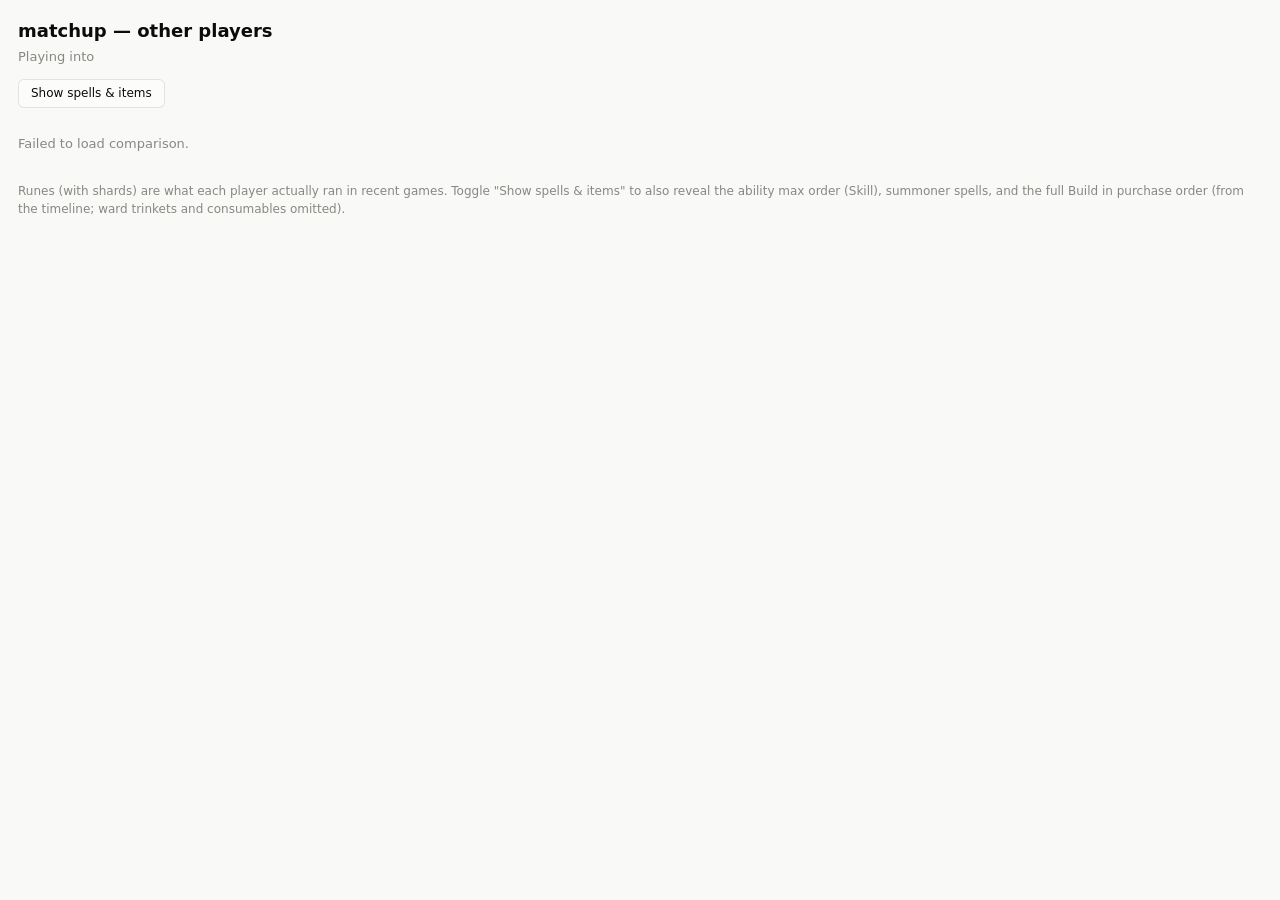
==== commit eee590a0: "Comparison: per-game loadout, lane Δ, and timeline-derived Start/Build/Skill Show, for each research" ====
--- a/static/compare.html
+++ b/static/compare.html
@@ -9,17 +9,61 @@
   /* standalone comparison window — reuses .cmp-* from style.css */
   body { max-width: none; padding: 18px; }
   .cmp-title { font-size: 18px; margin: 0 0 4px; }
-  .cmp-sub { margin: 0 0 14px; }
+  .cmp-sub { margin: 0 0 12px; }
   .cmp-note { color: var(--muted); font-size: 12px; margin-top: 16px; }
-  .cmp-game .cmp-kda { width: 58px; }
+  .cmp-controls { margin: 0 0 14px; }
+  .cmp-toggle {
+    font: inherit; font-size: 12px; cursor: pointer; padding: 5px 12px;
+    border-radius: 6px; border: 1px solid var(--border);
+    background: var(--surface-1); color: var(--text-primary);
+  }
+  .cmp-toggle[aria-pressed="true"] { border-color: var(--series-1); color: var(--series-1); }
+
+  /* Recent games: one aligned grid line per game with a header row on top, so
+     KDA · Skill · Spells · Runes · Start · Build read as labelled columns. */
+  .cmp-recent { margin-top: 6px; }
+  .cmp-ghead, .cmp-game {
+    display: grid; align-items: center; justify-items: start; gap: 7px;
+    grid-template-columns: 14px 40px 1fr;
+  }
+  .cmp-recent.loadout .cmp-ghead,
+  .cmp-recent.loadout .cmp-game {
+    grid-template-columns: 16px 42px 46px 40px minmax(128px, 1fr) auto;
+  }
+  .cmp-ghead {
+    font-size: 8.5px; text-transform: uppercase; letter-spacing: .03em;
+    color: var(--muted); padding-bottom: 3px; margin-bottom: 2px;
+    border-bottom: 1px solid var(--grid);
+  }
+  .cmp-ghead span { overflow: hidden; text-overflow: ellipsis; }
+  .cmp-game { padding: 3px 0; min-height: 22px; }
+  .cmp-game + .cmp-game { border-top: 1px solid rgba(128,128,128,.09); }
+  .cmp-res { font-weight: 700; font-size: 12px; }
+  .cmp-res.w { color: var(--good); }
+  .cmp-res.l { color: var(--critical); }
+  .cmp-kda { font-variant-numeric: tabular-nums; font-size: 11px; color: var(--text-secondary); }
+  .cmp-skill { font-size: 11px; font-weight: 600; color: var(--text-secondary); white-space: nowrap; letter-spacing: .5px; }
+  .cmp-runes { display: flex; align-items: center; gap: 2px; flex-wrap: nowrap; overflow: hidden; }
+  .cmp-runes .sep { width: 4px; flex: none; }
+  .cmp-spells, .cmp-start, .cmp-build { display: inline-flex; gap: 2px; }
+  .cmp-item-empty {
+    width: 16px; height: 16px; border-radius: 3px; display: inline-block;
+    background: rgba(128,128,128,.13);
+  }
+  .cmp-card img { vertical-align: middle; }
 </style>
 </head>
 <body class="cmp-doc">
 <h1 class="cmp-title" id="title">Comparison</h1>
 <p class="cmp-sub muted" id="subtitle"></p>
+<div class="cmp-controls">
+  <button type="button" id="loadout-toggle" class="cmp-toggle" aria-pressed="false">Show spells &amp; items</button>
+</div>
 <div class="cmp-cards" id="cards"><p class="muted">Loading…</p></div>
-<p class="cmp-note">Runes are what each player actually ran in recent games.
-  Item builds for other players aren't tracked yet.</p>
+<p class="cmp-note">Runes (with shards) are what each player actually ran in recent games.
+  Toggle "Show spells &amp; items" to also reveal the ability max order (Skill),
+  summoner spells, and the full Build in purchase order (from the timeline; ward
+  trinkets and consumables omitted).</p>
 <script>
 const P = new URLSearchParams(location.search);
 const my = P.get("my") || "", opp = P.get("opp") || "";
@@ -28,7 +72,7 @@
 document.title = `Compare · ${my} vs ${opp}`;
 
 // name -> icon maps, built from the same runes.json the guide uses
-const treeIcon = {}, runeIconMap = {};
+const treeIcon = {}, runeIconMap = {}, shardIconMap = {};
 async function loadRunes() {
   try {
     const d = await (await fetch("runes.json")).json();
@@ -37,9 +81,34 @@
       (t.rows || []).forEach((row) =>
         (row.runes || []).forEach((r) => { runeIconMap[r.name] = r.icon; }));
     });
+    (d.shardRows || []).forEach((row) =>
+      (row.shards || []).forEach((s) => { shardIconMap[s.name] = s.icon; }));
   } catch (e) { /* icons just won't render; stats still do */ }
 }
 const ddImg = (i) => (i ? `https://ddragon.leagueoflegends.com/cdn/img/${i}` : "");
+const shardImgUrl = (i) => (i ? "https://raw.communitydragon.org/latest/plugins/"
+  + `rcp-be-lol-game-data/global/default/v1/perk-images/statmods/${i}` : "");
+
+// DDragon version + summoner-spell icons, for the spells + items shown per
+// game. Item icons are just <id>.png under the current version — no extra
+// data file needed; spells need summoner.json to map id -> icon filename.
+let ddVer = "";
+const spellIcon = {}; // numeric spell id -> image filename
+async function loadDdragon() {
+  try {
+    const v = await (await fetch("https://ddragon.leagueoflegends.com/api/versions.json")).json();
+    ddVer = v[0] || "";
+  } catch (e) { return; }
+  try {
+    const d = await (await fetch(
+      `https://ddragon.leagueoflegends.com/cdn/${ddVer}/data/en_US/summoner.json`)).json();
+    Object.values(d.data || {}).forEach((s) => { spellIcon[s.key] = s.image.full; });
+  } catch (e) { /* spell icons just won't render */ }
+}
+const spellUrl = (id) => (ddVer && spellIcon[id]
+  ? `https://ddragon.leagueoflegends.com/cdn/${ddVer}/img/spell/${spellIcon[id]}` : "");
+const itemUrl = (id) => (ddVer && id
+  ? `https://ddragon.leagueoflegends.com/cdn/${ddVer}/img/item/${id}.png` : "");
 function esc(s) {
   return String(s == null ? "" : s).replace(/[&<>"]/g,
     (c) => ({ "&": "&amp;", "<": "&lt;", ">": "&gt;", '"': "&quot;" }[c]));
@@ -48,15 +117,63 @@
   return url ? `<img src="${url}" width="${size}" height="${size}" title="${esc(title)}"
     style="border-radius:50%;vertical-align:middle">` : "";
 }
+// runes in one cell (compact so the whole game fits on one line): keystone +
+// primary minors | secondary tree + minors | shards
 function runeStrip(page) {
-  if (!page) return "<span class='muted'>no runes recorded</span>";
-  const ks = img(ddImg(runeIconMap[page.keystone]), 22, page.keystone);
+  if (!page) return `<span class="cmp-runes"><span class="muted" style="font-size:10px">—</span></span>`;
+  const ks = img(ddImg(runeIconMap[page.keystone]), 20, page.keystone);
   const minors = (page.primary_runes || []).filter(Boolean)
-    .map((n) => img(ddImg(runeIconMap[n]), 13, n)).join("");
-  const sec = img(ddImg(treeIcon[page.secondary_tree]), 16, page.secondary_tree);
+    .map((n) => img(ddImg(runeIconMap[n]), 12, n)).join("");
+  const sec = img(ddImg(treeIcon[page.secondary_tree]), 15, page.secondary_tree);
   const secMinors = (page.secondary_runes || []).filter(Boolean)
-    .map((n) => img(ddImg(runeIconMap[n]), 13, n)).join("");
-  return `<span class="cmp-runes">${ks}${minors}<span style="width:6px"></span>${sec}${secMinors}</span>`;
+    .map((n) => img(ddImg(runeIconMap[n]), 12, n)).join("");
+  const shards = (page.shards || []).filter(Boolean)
+    .map((n) => img(shardImgUrl(shardIconMap[n]), 10, n)).join("");
+  return `<span class="cmp-runes">${ks}${minors}<span class="sep"></span>${sec}${secMinors}`
+    + `${shards ? `<span class="sep"></span>${shards}` : ""}</span>`;
+}
+// ability max order Q > W > E, from g.skill_order (slots 1/2/3)
+const SKILL_LETTER = { 1: "Q", 2: "W", 3: "E" };
+function skillOrder(g) {
+  const order = (g.skill_order || []).map((s) => SKILL_LETTER[s]).filter(Boolean);
+  return `<span class="cmp-skill" title="Ability max order">${order.length ? order.join("›") : "—"}</span>`;
+}
+// square item icon (not round like spells/runes)
+function itemImg(url, size, title) {
+  return url ? `<img src="${url}" width="${size}" height="${size}" title="${esc(title)}"
+    style="border-radius:3px;vertical-align:middle">` : "";
+}
+// always render 2 spell slots so the column aligns even when a game has none
+function spellStrip(g) {
+  const cells = [g.spell1, g.spell2].map((id) => {
+    const u = spellUrl(id);
+    return u ? img(u, 18, "Summoner spell") : `<span class="cmp-item-empty" style="border-radius:50%;width:18px;height:18px"></span>`;
+  });
+  return `<span class="cmp-spells">${cells.join("")}</span>`;
+}
+// ward trinkets are bought at start too but are noise for "what did they open
+// with", so drop them from the Start group
+const TRINKETS = new Set([3340, 3363, 3364]);
+function itemSlots(ids, n, size, title) {
+  return [...Array(n)].map((_, i) => {
+    const u = itemUrl(ids[i]);
+    return u ? itemImg(u, size, title)
+      : `<span class="cmp-item-empty" style="width:${size}px;height:${size}px"></span>`;
+  }).join("");
+}
+// consumables/pots/wards that linger in the final inventory but aren't "build"
+const CONSUMABLES = new Set([2003, 2010, 2022, 2031, 2033, 2055, 2138, 2139, 2140, 2150, 2151, 2152]);
+// Full build in purchase order. build_order (from the timeline) excludes the
+// game-start buy, so prepend the opener(s) — final items not already in
+// build_order (bought at start) — to show the whole build including Doran's.
+function buildSlots(g) {
+  const skip = (id) => !id || TRINKETS.has(id) || CONSUMABLES.has(id);
+  const bo = (g.build_order || []).filter((id) => !skip(id));
+  const final = (g.items || []).filter((id) => !skip(id));
+  const openers = final.filter((id) => !bo.includes(id)); // opener(s): bought first, not in build_order
+  const full = [...openers, ...bo];
+  if (!full.length) return itemSlots([], 3, 18, "Build");
+  return full.map((id) => itemImg(itemUrl(id), 18, "Build")).join("");
 }
 
 const pct = (v) => (v == null ? "—" : Math.round(v * 100) + "%");
@@ -70,29 +187,74 @@
     ? `${s.games} games · ${pct(s.winrate)} · ${kda(s)} · ${num(s.cs_min)} CS/min`
     : "no games recorded";
 }
+// Always render the lane Δ @14m line for every player, even when no timeline
+// data was recorded (shows "—") so the comparison is consistent across cards.
 function deltaRow(s) {
-  const m = s.metrics || {}, parts = [];
-  if (m.cs_diff_14 != null) parts.push(`ΔCS ${(+m.cs_diff_14).toFixed(1)}`);
-  if (m.gold_diff_14 != null) parts.push(`ΔGold ${Math.round(+m.gold_diff_14)}`);
-  return parts.length ? statRow("Lane Δ @14m", parts.join(" · ")) : "";
+  const m = s.metrics || {};
+  const cs = m.cs_diff_14 != null ? `ΔCS ${(+m.cs_diff_14).toFixed(1)}` : null;
+  const gold = m.gold_diff_14 != null ? `ΔGold ${Math.round(+m.gold_diff_14)}` : null;
+  const val = (cs || gold)
+    ? [cs, gold].filter(Boolean).join(" · ")
+    : (s.games ? "<span class='muted'>no timeline data</span>" : "—");
+  return statRow("Lane Δ @14m", val);
+}
+let showLoadout = localStorage.getItem("cmp-loadout") === "1";
+let CMP_PLAYERS = [];
+
+function headRow() {
+  const cols = showLoadout
+    ? ["", "KDA", "Skill", "Spells", "Runes", "Build"]
+    : ["", "KDA", "Runes"];
+  return `<div class="cmp-ghead">${cols.map((c) => `<span>${c}</span>`).join("")}</div>`;
+}
+function gameRow(g) {
+  const kdaTxt = `${num(g.kills, 0)}/${num(g.deaths, 0)}/${num(g.assists, 0)}`;
+  const cells = [
+    `<span class="cmp-res ${g.win ? "w" : "l"}">${g.win ? "W" : "L"}</span>`,
+    `<span class="cmp-kda">${kdaTxt}</span>`,
+  ];
+  if (showLoadout) {
+    cells.push(skillOrder(g), spellStrip(g), runeStrip(g.runes),
+               `<span class="cmp-build">${buildSlots(g)}</span>`);
+  } else {
+    cells.push(runeStrip(g.runes));
+  }
+  return `<div class="cmp-game">${cells.join("")}</div>`;
 }
 function card(p) {
-  const recent = (p.recent || []).slice(0, 10).map((g) => `<div class="cmp-game">
-      <span class="cmp-res ${g.win ? "w" : "l"}">${g.win ? "W" : "L"}</span>
-      <span class="muted cmp-kda">${num(g.kills, 0)}/${num(g.deaths, 0)}/${num(g.assists, 0)}</span>
-      ${runeStrip(g.runes)}</div>`).join("")
-    || "<p class='muted'>No recent games — use \"Fetch more\" in Settings.</p>";
+  const recent = (p.recent || []).length
+    ? `<div class="cmp-recent ${showLoadout ? "loadout" : ""}">${headRow()}`
+      + `${p.recent.slice(0, 10).map(gameRow).join("")}</div>`
+    : "<p class='muted'>No recent games — use \"Fetch more\" in Settings.</p>";
   return `<div class="cmp-card">
     <h2>${esc(p.game_name)}<span class="muted">#${esc(p.tag_line)}</span></h2>
     ${statRow(`This matchup vs ${esc(opp)}`, aggLine(p.matchup))}
     ${deltaRow(p.matchup)}
     ${statRow(`Overall on ${esc(my)}`, aggLine(p.overall))}
-    <h3>Recent games &amp; runes</h3>${recent}
+    <h3>Recent games</h3>${recent}
   </div>`;
 }
+function renderCards() {
+  document.getElementById("cards").innerHTML = CMP_PLAYERS.length
+    ? CMP_PLAYERS.map(card).join("")
+    : "<p class='muted'>No enabled comparison players — add them in "
+      + "Settings → Research &amp; comparison.</p>";
+}
+function syncToggle() {
+  const btn = document.getElementById("loadout-toggle");
+  btn.setAttribute("aria-pressed", showLoadout ? "true" : "false");
+  btn.textContent = showLoadout ? "Hide spells & items" : "Show spells & items";
+}
 
 (async function () {
-  await loadRunes();
+  document.getElementById("loadout-toggle").addEventListener("click", () => {
+    showLoadout = !showLoadout;
+    localStorage.setItem("cmp-loadout", showLoadout ? "1" : "0");
+    syncToggle();
+    renderCards();
+  });
+  syncToggle();
+  await Promise.all([loadRunes(), loadDdragon()]);
   let data;
   try {
     data = await (await fetch(`api/matchups/comparison?my_champion=${encodeURIComponent(my)}`
@@ -101,11 +263,8 @@
     document.getElementById("cards").innerHTML = "<p class='muted'>Failed to load comparison.</p>";
     return;
   }
-  const players = data.players || [];
-  document.getElementById("cards").innerHTML = players.length
-    ? players.map(card).join("")
-    : "<p class='muted'>No enabled comparison players — add them in "
-      + "Settings → Research &amp; comparison.</p>";
+  CMP_PLAYERS = data.players || [];
+  renderCards();
 })();
 </script>
 </body>
--- a/static/style.css
+++ b/static/style.css
@@ -54,6 +54,11 @@
   color: var(--text-primary);
   font: 15px/1.45 system-ui, -apple-system, "Segoe UI", sans-serif;
 }
+/* Column-picker views (Matchups, Coaching progress, Trends, Blocks) can grow
+   very wide; let them fill the window so widening it reveals more columns
+   instead of forcing a horizontal scroll (issue #8). Capped so tables don't
+   stretch absurdly on ultra-wide monitors. */
+body.wide-view { max-width: min(2200px, 100%); }
 h1 { font-size: 22px; margin: 0; }
 h2 { font-size: 17px; margin: 0 0 10px; }
 section { margin-top: 26px; }
@@ -936,6 +941,11 @@
 .guide-game-runes img { border-radius: 50%; background: var(--surface-1); }
 .guide-game-runes .rune-page-minors { gap: 1px; }
 .guide-game-runes .rune-page-shards { gap: 1px; margin-left: 3px; }
+/* Recent-games loadout: summoner spells (round) + first 3 items (square) */
+.guide-game-loadout { display: flex; align-items: center; gap: 8px; margin-top: 3px; }
+.loadout-spells, .loadout-items { display: inline-flex; align-items: center; gap: 2px; }
+.loadout-spell { border-radius: 4px; }
+.loadout-item { border-radius: 3px; }
 
 /* rune page builder (edit mode) */
 .rune-pages-builder { margin: 10px 0 14px; }
@@ -1243,9 +1253,16 @@
 }
 .cmp-close { position: absolute; top: 10px; right: 10px; }
 .cmp-title { font-size: 18px; margin: 0 0 14px; }
-.cmp-cards { display: flex; flex-wrap: wrap; gap: 14px; }
+/* A grid of ~360px columns; max-width caps it at 3 columns (3 x 360 + 2 gaps).
+   The window spawns one card wide and grows to 2 then 3 per row as enlarged,
+   never more — cards stay column-width instead of over-stretching. */
+.cmp-cards {
+  display: grid; gap: 14px;
+  grid-template-columns: repeat(auto-fill, minmax(452px, 500px));
+  max-width: 1528px;  /* caps at 3 columns (3 x 500 + 2 gaps) */
+}
 .cmp-card {
-  flex: 1 1 300px; background: var(--surface-1);
+  background: var(--surface-1);
   border: 1px solid var(--border); border-radius: 10px; padding: 12px;
 }
 .cmp-card h2 { font-size: 15px; margin: 0 0 8px; }
@@ -1267,3 +1284,6 @@
 .cmp-rune { margin: 6px 0; }
 .cmp-rune span { font-size: 12px; color: var(--text-secondary); }
 .cmp-card img { vertical-align: middle; border-radius: 50%; }
+.cmp-spells, .cmp-items { display: inline-flex; align-items: center; gap: 2px; }
+/* items are square, not round like spells/runes (beats .cmp-card img) */
+.cmp-card .cmp-items img { border-radius: 3px; }
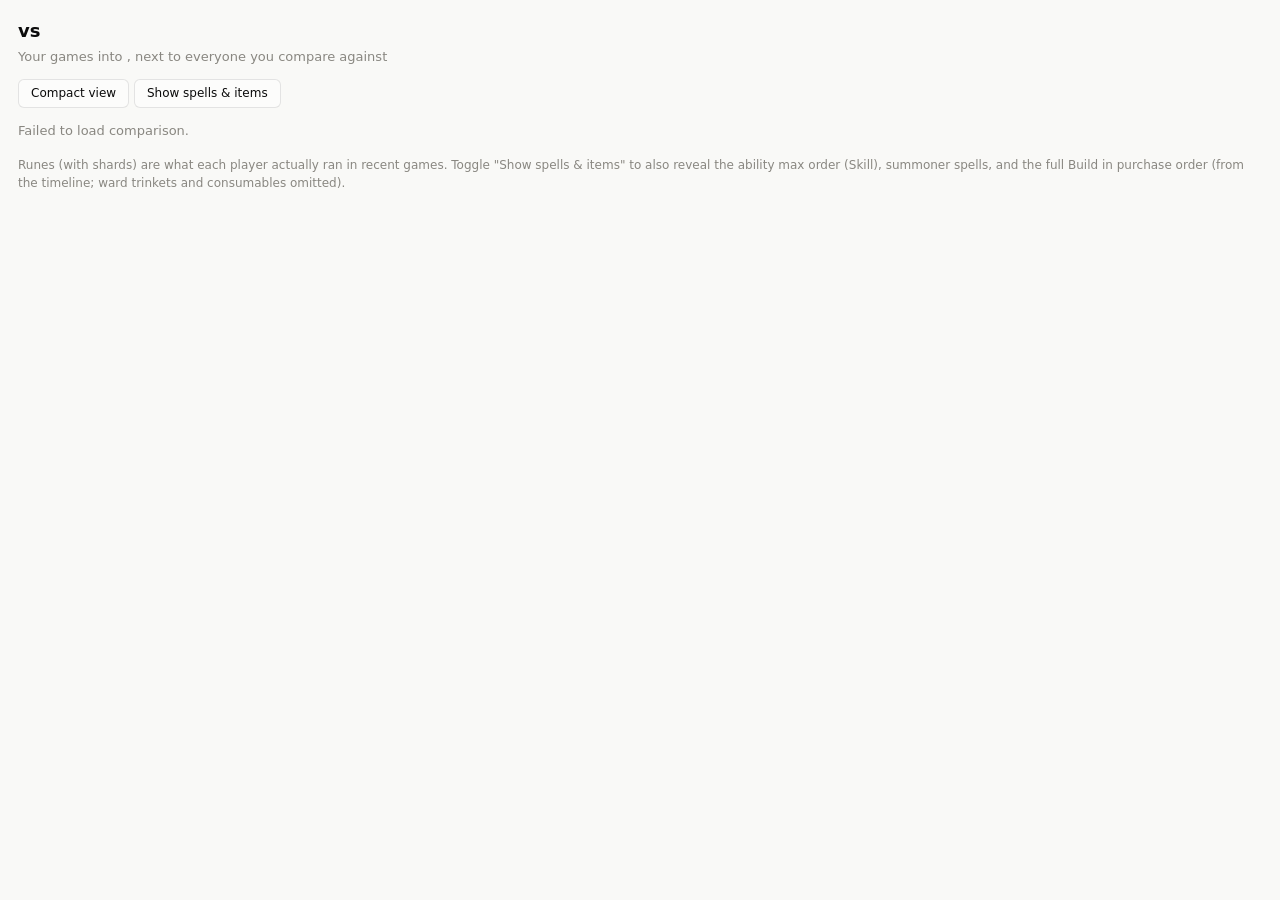
==== commit 8c92fb92: "feat: scoped player comparison across Analyze; your own column; wider, readable popup The comparison" ====
--- a/static/compare.html
+++ b/static/compare.html
@@ -51,15 +51,39 @@
     background: rgba(128,128,128,.13);
   }
   .cmp-card img { vertical-align: middle; }
+
+  /* comparison table (default view): stats down the side, players across the
+     top, so values line up in a column and can be scanned across a row */
+  .cmp-table-wrap { margin-bottom: 20px; overflow-x: auto; }
+  .cmp-table-cap { margin: 0 0 6px; font-size: 13px; font-weight: 600; }
+  .cmp-table { border-collapse: collapse; min-width: min(100%, 520px); }
+  .cmp-table th, .cmp-table td {
+    padding: 7px 16px; text-align: right; font-variant-numeric: tabular-nums;
+    border-bottom: 1px solid var(--grid); white-space: nowrap;
+  }
+  .cmp-table thead th { text-align: right; font-size: 13px; padding-bottom: 9px; }
+  .cmp-table thead th .muted { font-weight: 400; font-size: 11px; }
+  .cmp-table tbody th {
+    text-align: left; font-weight: 500; color: var(--text-secondary); font-size: 12px;
+  }
+  .cmp-table td { font-size: 14px; }
+  .cmp-best { font-weight: 700; color: var(--good); }
+  .cmp-mine-col { background: var(--accent-wash); }
+  .cmp-card.cmp-mine { border-color: var(--series-1); }
+  .cmp-recent-stack { display: flex; flex-direction: column; gap: 18px; }
+  .cmp-recent-block h3 { margin: 0 0 6px; font-size: 13px; }
+  .cmp-recent-block.cmp-mine h3 { color: var(--series-1); }
 </style>
 </head>
 <body class="cmp-doc">
 <h1 class="cmp-title" id="title">Comparison</h1>
 <p class="cmp-sub muted" id="subtitle"></p>
 <div class="cmp-controls">
+  <button type="button" id="view-toggle" class="cmp-toggle" aria-pressed="false"
+    title="Switch between the roomy comparison table and the dense card layout">Compact view</button>
   <button type="button" id="loadout-toggle" class="cmp-toggle" aria-pressed="false">Show spells &amp; items</button>
 </div>
-<div class="cmp-cards" id="cards"><p class="muted">Loading…</p></div>
+<div id="cards"><p class="muted">Loading…</p></div>
 <p class="cmp-note">Runes (with shards) are what each player actually ran in recent games.
   Toggle "Show spells &amp; items" to also reveal the ability max order (Skill),
   summoner spells, and the full Build in purchase order (from the timeline; ward
@@ -67,9 +91,20 @@
 <script>
 const P = new URLSearchParams(location.search);
 const my = P.get("my") || "", opp = P.get("opp") || "";
-document.getElementById("title").textContent = `${opp} matchup — other players`;
-document.getElementById("subtitle").textContent = `Playing ${my} into ${opp}`;
-document.title = `Compare · ${my} vs ${opp}`;
+// scope decides what's being compared — see /api/comparison
+const scope = ["matchup", "champion", "overall"].includes(P.get("scope"))
+  ? P.get("scope") : "matchup";
+const SCOPE_TEXT = {
+  matchup: { title: `${my} vs ${opp}`, sub: `Your ${my} games into ${opp}, next to everyone you compare against`,
+             col: `vs ${opp}` },
+  champion: { title: `${my}`, sub: `Every ${my} game, yours next to everyone you compare against`,
+              col: `on ${my}` },
+  overall: { title: "Overall", sub: "Every tracked game — totals, not per coaching session",
+             col: "all games" },
+}[scope];
+document.getElementById("title").textContent = SCOPE_TEXT.title;
+document.getElementById("subtitle").textContent = SCOPE_TEXT.sub;
+document.title = `Compare · ${SCOPE_TEXT.title}`;
 
 // name -> icon maps, built from the same runes.json the guide uses
 const treeIcon = {}, runeIconMap = {}, shardIconMap = {};
@@ -199,7 +234,9 @@
   return statRow("Lane Δ @14m", val);
 }
 let showLoadout = localStorage.getItem("cmp-loadout") === "1";
-let CMP_PLAYERS = [];
+// default is the roomier table view; compact is the original card grid
+let compactView = localStorage.getItem("cmp-compact") === "1";
+let CMP_ENTRIES = [];
 
 function headRow() {
   const cols = showLoadout
@@ -221,29 +258,109 @@
   }
   return `<div class="cmp-game">${cells.join("")}</div>`;
 }
-function card(p) {
-  const recent = (p.recent || []).length
+function recentBlock(p) {
+  return (p.recent || []).length
     ? `<div class="cmp-recent ${showLoadout ? "loadout" : ""}">${headRow()}`
       + `${p.recent.slice(0, 10).map(gameRow).join("")}</div>`
-    : "<p class='muted'>No recent games — use \"Fetch more\" in Settings.</p>";
-  return `<div class="cmp-card">
-    <h2>${esc(p.game_name)}<span class="muted">#${esc(p.tag_line)}</span></h2>
-    ${statRow(`This matchup vs ${esc(opp)}`, aggLine(p.matchup))}
-    ${deltaRow(p.matchup)}
-    ${statRow(`Overall on ${esc(my)}`, aggLine(p.overall))}
-    <h3>Recent games</h3>${recent}
+    : `<p class='muted'>${p.you ? "No games recorded yet."
+        : "No recent games — use \"Fetch more\" in Settings."}</p>`;
+}
+function card(p) {
+  return `<div class="cmp-card${p.you ? " cmp-mine" : ""}">
+    <h2>${esc(p.game_name)}${p.tag_line ? `<span class="muted">#${esc(p.tag_line)}</span>` : ""}</h2>
+    ${statRow(SCOPE_TEXT.col, aggLine(p.scoped))}
+    ${deltaRow(p.scoped)}
+    ${p.overall ? statRow(`Overall on ${esc(my)}`, aggLine(p.overall)) : ""}
+    <h3>Recent games</h3>${recentBlock(p)}
   </div>`;
 }
+
+// ---- comparison table: stats as ROWS, players as COLUMNS, so the numbers
+// line up vertically and can be read across at a glance. Best value per row
+// is marked; "best" is direction-aware (fewer deaths is better).
+const TABLE_ROWS = [
+  { label: "Games", get: (s) => s && s.games, fmt: (v) => num(v, 0), dir: 0 },
+  { label: "W–L", get: (s) => s && s.games,
+    render: (s) => (s && s.games ? `${num(s.wins, 0)}–${num(s.games - s.wins, 0)}` : "—"), dir: 0 },
+  { label: "Winrate", get: (s) => s && s.games ? s.winrate * 100 : null,
+    fmt: (v) => `${num(v, 0)}%`, dir: 1 },
+  { label: "KDA", get: (s) => s && s.games ? s.kda : null, fmt: (v) => num(v, 2), dir: 1 },
+  { label: "Kills", get: (s) => s && s.games ? s.kills : null, fmt: (v) => num(v, 1), dir: 1 },
+  { label: "Deaths", get: (s) => s && s.games ? s.deaths : null, fmt: (v) => num(v, 1), dir: -1 },
+  { label: "Assists", get: (s) => s && s.games ? s.assists : null, fmt: (v) => num(v, 1), dir: 1 },
+  { label: "CS/min", get: (s) => s && s.games ? s.cs_min : null, fmt: (v) => num(v, 1), dir: 1 },
+  { label: "Gold/min", get: (s) => s && s.games ? s.gold_min : null, fmt: (v) => num(v, 0), dir: 1 },
+  { label: "DMG/min", get: (s) => s && s.games ? s.dmg_min : null, fmt: (v) => num(v, 0), dir: 1 },
+  { label: "Avg length", get: (s) => s && s.games ? s.avg_duration_s : null,
+    render: (s) => (s && s.games ? `${Math.floor(s.avg_duration_s / 60)}:${
+      String(Math.round(s.avg_duration_s % 60)).padStart(2, "0")}` : "—"), dir: 0 },
+  { label: "ΔCS @14m", get: (s) => (s && s.metrics ? s.metrics.cs_diff_14 : null),
+    fmt: (v) => (v > 0 ? "+" : "") + num(v, 1), dir: 1 },
+  { label: "ΔGold @14m", get: (s) => (s && s.metrics ? s.metrics.gold_diff_14 : null),
+    fmt: (v) => (v > 0 ? "+" : "") + num(v, 0), dir: 1 },
+];
+
+function statTable(entries, pick, caption) {
+  const cells = TABLE_ROWS.map((row) => {
+    const values = entries.map((p) => row.get(pick(p)));
+    const numeric = values.filter((v) => typeof v === "number" && isFinite(v));
+    let best = null;
+    if (row.dir && numeric.length > 1) {
+      best = row.dir > 0 ? Math.max(...numeric) : Math.min(...numeric);
+    }
+    const tds = entries.map((p, i) => {
+      const stat = pick(p);
+      const v = values[i];
+      const text = row.render ? row.render(stat)
+        : (v == null || !isFinite(v) ? "—" : row.fmt(v));
+      const isBest = best !== null && v === best && numeric.length > 1
+        && new Set(numeric).size > 1;
+      return `<td class="${isBest ? "cmp-best" : ""}${p.you ? " cmp-mine-col" : ""}">${text}</td>`;
+    }).join("");
+    return `<tr><th>${row.label}</th>${tds}</tr>`;
+  }).join("");
+  const head = entries.map((p) =>
+    `<th class="${p.you ? "cmp-mine-col" : ""}">${esc(p.game_name)}${
+      p.tag_line ? `<span class="muted">#${esc(p.tag_line)}</span>` : ""}</th>`).join("");
+  return `<div class="cmp-table-wrap">
+    ${caption ? `<h3 class="cmp-table-cap">${caption}</h3>` : ""}
+    <table class="cmp-table"><thead><tr><th></th>${head}</tr></thead>
+    <tbody>${cells}</tbody></table></div>`;
+}
+
+function renderTableView(entries) {
+  const baseline = entries.some((p) => p.overall)
+    ? statTable(entries, (p) => p.overall, `Overall on ${esc(my)} — the baseline this matchup sits against`)
+    : "";
+  const games = entries.map((p) => `<div class="cmp-recent-block${p.you ? " cmp-mine" : ""}">
+      <h3>${esc(p.game_name)}${p.tag_line ? `<span class="muted">#${esc(p.tag_line)}</span>` : ""}
+        <span class="muted">— recent games</span></h3>
+      ${recentBlock(p)}
+    </div>`).join("");
+  return statTable(entries, (p) => p.scoped, SCOPE_TEXT.col) + baseline
+    + `<div class="cmp-recent-stack">${games}</div>`;
+}
+
 function renderCards() {
-  document.getElementById("cards").innerHTML = CMP_PLAYERS.length
-    ? CMP_PLAYERS.map(card).join("")
-    : "<p class='muted'>No enabled comparison players — add them in "
-      + "Settings → Research &amp; comparison.</p>";
+  const entries = CMP_ENTRIES;
+  const target = document.getElementById("cards");
+  target.classList.toggle("cmp-cards", compactView);
+  if (!entries.length) {
+    target.innerHTML = "<p class='muted'>No data to compare.</p>";
+    return;
+  }
+  target.innerHTML = (compactView ? entries.map(card).join("") : renderTableView(entries))
+    + (entries.length === 1
+      ? "<p class='muted'>Only your own games here — add players in "
+        + "Settings → Research &amp; comparison to compare against them.</p>" : "");
 }
 function syncToggle() {
   const btn = document.getElementById("loadout-toggle");
   btn.setAttribute("aria-pressed", showLoadout ? "true" : "false");
   btn.textContent = showLoadout ? "Hide spells & items" : "Show spells & items";
+  const view = document.getElementById("view-toggle");
+  view.setAttribute("aria-pressed", compactView ? "true" : "false");
+  view.textContent = "Compact view";
 }
 
 (async function () {
@@ -253,17 +370,26 @@
     syncToggle();
     renderCards();
   });
+  document.getElementById("view-toggle").addEventListener("click", () => {
+    compactView = !compactView;
+    localStorage.setItem("cmp-compact", compactView ? "1" : "0");
+    syncToggle();
+    renderCards();
+  });
   syncToggle();
   await Promise.all([loadRunes(), loadDdragon()]);
   let data;
   try {
-    data = await (await fetch(`api/matchups/comparison?my_champion=${encodeURIComponent(my)}`
-      + `&opp_champion=${encodeURIComponent(opp)}`)).json();
+    const query = new URLSearchParams({ scope, my_champion: my, opp_champion: opp });
+    data = await (await fetch(`api/comparison?${query}`)).json();
   } catch (e) {
     document.getElementById("cards").innerHTML = "<p class='muted'>Failed to load comparison.</p>";
     return;
   }
-  CMP_PLAYERS = data.players || [];
+  // you first, so every row reads "mine, then theirs"
+  const you = data.you || {};
+  CMP_ENTRIES = [{ ...you, game_name: "You", tag_line: "", you: true },
+                 ...(data.players || [])];
   renderCards();
 })();
 </script>
--- a/static/style.css
+++ b/static/style.css
@@ -1,9 +1,17 @@
 :root {
   --ui-opacity: 1;          /* 0.2–1, set inline from the ui_opacity setting */
+  /* Surfaces that hold text (cards, tables, the page) keep a readable backing
+     even at the lowest opacity: the raw slider is remapped into [0.6, 1] so
+     content never disappears behind a background image, while still staying
+     translucent ("some glass"). A full-transparent slider (0.2) lands at 0.68,
+     100% stays fully solid. This is what keeps e.g. the Matchup guide legible
+     with a busy background. To let a specific decorative surface use the raw,
+     unfloored opacity, reference var(--ui-opacity) directly instead. */
+  --surface-opacity: calc(0.6 + 0.4 * var(--ui-opacity));
   --surface-1-solid: #fcfcfb;
   --page-solid: #f9f9f7;
-  --surface-1: color-mix(in srgb, var(--surface-1-solid) calc(var(--ui-opacity) * 100%), transparent);
-  --page: color-mix(in srgb, var(--page-solid) calc(var(--ui-opacity) * 100%), transparent);
+  --surface-1: color-mix(in srgb, var(--surface-1-solid) calc(var(--surface-opacity) * 100%), transparent);
+  --page: color-mix(in srgb, var(--page-solid) calc(var(--surface-opacity) * 100%), transparent);
   --text-primary: #0b0b0b;
   --text-secondary: #52514e;
   --muted: #898781;
@@ -11,6 +19,7 @@
   --baseline: #c3c2b7;
   --border: rgba(11, 11, 11, 0.10);
   --series-1: #2a78d6;      /* winrate bars; overridable via the accent_color setting */
+  --series-2: #8a5cd6;      /* 2nd chart series (e.g. the opponent's line on the game-curve chart) */
   --good: #0ca30c;
   --critical: #d03b3b;
   --good-text: #006300;
@@ -27,6 +36,7 @@
     --baseline: #383835;
     --border: rgba(255, 255, 255, 0.10);
     --series-1: #3987e5;
+    --series-2: #a98cf0;
     --good: #0ca30c;
     --critical: #d03b3b;
     --good-text: #0ca30c;
@@ -72,6 +82,15 @@
   flex-wrap: wrap;
   padding-bottom: 12px;
   border-bottom: 1px solid var(--grid);
+  /* sticky so the section row stays reachable down a long Blocks/Trends page;
+     --page is translucent under a background image, so the header needs its
+     own solid-enough backing or the content scrolls visibly through it */
+  position: sticky; top: 0; z-index: 20;
+  background: var(--page); backdrop-filter: blur(6px);
+}
+.linkish {
+  background: none; border: none; padding: 0; font: inherit; cursor: pointer;
+  color: var(--series-1); text-decoration: underline;
 }
 .crawl-box { margin-left: auto; display: flex; align-items: center; gap: 10px; }
 #crawl-btn {
@@ -124,6 +143,17 @@
   border: 1px solid var(--border);
   border-radius: 10px;
 }
+/* A surfaced card — same treatment as .filter-row — for content that would
+   otherwise sit as bare text directly over the background image (guide notes,
+   item build, matchup list). Keeps text on a readable backing (which the
+   --ui-opacity floor keeps legible) instead of over the raw picture. */
+.panel {
+  padding: 14px 16px;
+  background: var(--surface-1);
+  border: 1px solid var(--border);
+  border-radius: 10px;
+}
+.panel > :first-child { margin-top: 0; }
 .filter-group { display: flex; align-items: center; gap: 6px; }
 .filter-label { color: var(--text-secondary); font-size: 13px; margin-right: 2px; }
 .preset {
@@ -168,6 +198,9 @@
 }
 .section-head h2 { margin-bottom: 0; }
 .head-actions { gap: 10px; padding: 2px 0; }
+/* The nav rows are rendered with join("") — there is no whitespace between
+   buttons to space them, so the container has to do it. */
+.view-toggle { display: flex; align-items: center; flex-wrap: wrap; gap: 8px; }
 .view-toggle button {
   border: 1px solid var(--border);
   background: transparent;
@@ -180,6 +213,64 @@
 }
 .view-toggle button.active { background: var(--accent-wash); border-color: var(--series-1); font-weight: 600; }
 
+/* ---- top nav: two levels, deliberately different weights ---- */
+/* keeps the "?" tight against the section pills instead of a header gap away */
+.nav-sections { display: flex; align-items: center; gap: 8px; flex-wrap: wrap; }
+/* level 1 — the three modes: roomy pills, the most prominent thing in the bar */
+.section-toggle { gap: 10px; }
+.section-toggle button {
+  font-size: 14px; font-weight: 550; letter-spacing: 0.01em;
+  padding: 6px 18px; border-radius: 999px;
+  transition: background 120ms ease, border-color 120ms ease;
+}
+.section-toggle button:hover { border-color: var(--series-1); background: var(--accent-wash); }
+.section-toggle button.active { box-shadow: inset 0 0 0 1px var(--series-1); }
+/* level 2 — the section's views: no boxes, an underline marks the active one,
+   so two rows of outlined buttons don't fight each other */
+.sub-toggle {
+  flex-basis: 100%; gap: 2px; margin-top: 8px; padding-top: 8px;
+  border-top: 1px solid var(--grid);
+}
+.sub-toggle button {
+  font-size: 13px; color: var(--text-secondary);
+  border: none; border-bottom: 2px solid transparent; border-radius: 6px 6px 0 0;
+  padding: 5px 14px 4px;
+}
+.sub-toggle button:hover { background: var(--accent-wash); color: var(--text-primary); }
+.sub-toggle button.active {
+  background: transparent; color: var(--text-primary); font-weight: 600;
+  border-bottom-color: var(--series-1);
+}
+.sub-toggle:empty { display: none; }
+
+/* hover/focus help for the keyboard shortcuts — otherwise nothing advertises them */
+.nav-help { position: relative; display: inline-flex; }
+.nav-help-btn {
+  width: 20px; height: 20px; padding: 0; border-radius: 50%;
+  border: 1px solid var(--border); background: transparent;
+  color: var(--text-secondary); font: inherit; font-size: 12px; line-height: 1;
+  cursor: help;
+}
+.nav-help-btn:hover, .nav-help:focus-within .nav-help-btn {
+  border-color: var(--series-1); color: var(--text-primary);
+}
+.nav-help-pop {
+  display: none; position: absolute; top: calc(100% + 8px); left: 50%;
+  transform: translateX(-50%); z-index: 30; width: max-content; max-width: 280px;
+  background: var(--surface-1); border: 1px solid var(--border); border-radius: 8px;
+  padding: 10px 12px; box-shadow: 0 6px 20px rgba(0, 0, 0, 0.18);
+  font-size: 12px; color: var(--text-secondary); text-align: left;
+}
+.nav-help:hover .nav-help-pop, .nav-help:focus-within .nav-help-pop { display: block; }
+.nav-help-pop kbd {
+  display: inline-block; min-width: 17px; text-align: center;
+  border: 1px solid var(--border); border-bottom-width: 2px; border-radius: 4px;
+  padding: 0 4px; margin-right: 2px; font-size: 11px; font-family: inherit;
+  color: var(--text-primary); background: var(--page);
+}
+.nav-help-pop p { margin: 0 0 6px; }
+.nav-help-pop p:last-child { margin-bottom: 0; }
+
 .table-wrap {
   overflow-x: auto;
   background: var(--surface-1);
@@ -189,6 +280,11 @@
 table { border-collapse: collapse; width: 100%; }
 th, td {
   text-align: center;
+  /* One size for everything in a row: cells keep the 15px body text and the
+     buttons sitting inside them match it, rather than the old mix of 15px
+     cells against 11-13px buttons. Folding Reflection and the curve into the
+     VOD panel freed two columns, which is what made the full size fit again. */
+  font-size: 15px;
   padding: 8px 10px;
   border-top: 1px solid var(--grid);
   font-variant-numeric: tabular-nums;
@@ -230,7 +326,13 @@
 td.period-cell { white-space: normal; min-width: 220px; max-width: 360px; }
 .period-wrap { display: flex; align-items: flex-start; gap: 8px; }
 .period-text { min-width: 0; }
-.seg-toggle { flex: none; padding: 1px 7px; margin-top: 2px; }
+.seg-toggle { flex: none; font-size: 15px; padding: 1px 7px; margin-top: 2px; }
+/* Action cells (Runes / Curve / VOD / Reflect / + Block) hold a button that
+   already carries its own padding, so the cell's 10px each side is doubled-up
+   whitespace — ~20px per cell, which across five columns is what pushed the
+   Recent-games table into horizontal scrolling. Reclaim it here rather than
+   shrinking the global table padding, which every other table relies on. */
+td:has(> .seg-toggle), td:has(> .promote-btn) { padding-left: 5px; padding-right: 5px; }
 
 tr.games-row td {
   background: var(--page);
@@ -369,6 +471,18 @@
 .delta-neutral { color: var(--muted); font-size: 12px; font-weight: 650; }
 .lane-yes { color: var(--good-text); font-weight: 700; }
 .lane-no { color: var(--critical); font-weight: 700; }
+/* the two extra tiers a manually-set lane result can take */
+.lane-stomp { color: var(--good-text); font-weight: 700; }
+.lane-stomped { color: var(--critical); font-weight: 700; }
+.lane-even { color: var(--text-secondary); font-weight: 700; }
+.lane-result-row {
+  display: flex; flex-wrap: wrap; align-items: center; gap: 6px 10px;
+  margin-bottom: 10px;
+}
+.lane-result-row .filter-label { margin: 0; }
+.lane-result-row select { max-width: 13em; }
+/* detected jungle starts — own line so the controls above stay on one row */
+.lane-side-hint { flex-basis: 100%; font-size: 12px; }
 
 .metric-groups {
   display: grid;
@@ -442,7 +556,7 @@
   display: block;
 }
 .game-notes:hover, .game-notes:focus { border-color: var(--border); background: var(--page); }
-.promote-btn { font-size: 12px; padding: 1px 7px; }
+.promote-btn { font-size: 15px; padding: 1px 7px; }
 .icon-btn { font-size: 17px; padding: 4px 11px; line-height: 1.25; }
 .head-actions { margin-left: auto; display: flex; gap: 8px; align-items: center; }
 .col-menu a, .col-menu button {
@@ -515,12 +629,24 @@
 .chip-core { background: rgba(27, 175, 122, 0.13); border: 1px solid #1baf7a; }
 .chip-counter { background: rgba(237, 161, 0, 0.16); border: 1px solid #c98500; }
 .chip-plain { background: var(--accent-wash); border: 1px solid var(--border); }
+/* an unselected, clickable-to-add suggestion (vs .chip-main = selected) */
+.chip-inactive { background: transparent; border: 1px dashed var(--border); color: var(--text-secondary); }
+button.chip { font: inherit; cursor: pointer; }
+button.chip:hover { border-color: var(--series-1); }
 
 .key-row { display: flex; gap: 6px; align-items: center; }
 .key-row input { flex: 1; }
 .view-toggles { display: flex; gap: 16px; flex-wrap: wrap; }
 .view-toggles label { display: inline-flex; gap: 5px; align-items: center; font-size: 13px; }
 
+/* "Reset to defaults" sits under the checkboxes, separated from them */
+.col-reset {
+  display: block; width: 100%; margin-top: 6px; padding-top: 7px;
+  border: none; border-top: 1px solid var(--grid); background: none;
+  color: var(--series-1); font: inherit; font-size: 12px; text-align: left;
+  cursor: pointer;
+}
+.col-reset:hover { text-decoration: underline; }
 .col-picker { position: relative; display: inline-block; }
 .col-picker summary { list-style: none; cursor: pointer; }
 .col-picker summary::-webkit-details-marker { display: none; }
@@ -792,11 +918,49 @@
 .block-series-bubble {
   font-size: 12px; font-weight: 600; padding: 2px 10px; border-radius: 999px;
   background: var(--accent-wash); border: 1px solid var(--border);
-  color: var(--text-secondary); white-space: nowrap;
-}
+  color: var(--text-secondary); white-space: nowrap; cursor: pointer;
+}
+.block-series-bubble:hover { border-color: var(--series-1); color: var(--text-primary); }
 /* current block: subtle accent tint + left border so it stands out */
 .block-card.block-current { border-left: 3px solid var(--series-1); }
 .block-card.block-current > .session-head { background: var(--accent-wash); }
+/* active series on the champion-pool line: always on screen, so a series with
+   no games yet is still visible; both it and the block bubbles open the goals */
+.series-current-inline { display: flex; align-items: center; gap: 6px; margin-left: auto; }
+.series-chip {
+  font-weight: 650; padding: 3px 12px; border-radius: 999px;
+  background: var(--accent-wash); border: 1px solid var(--series-1);
+  max-width: 20em; overflow: hidden; text-overflow: ellipsis; white-space: nowrap;
+}
+/* Series view: goals → what each block taught → how it went */
+.series-card { margin-bottom: 16px; }
+.series-card-current { border-left: 3px solid var(--series-1); }
+.series-card-title {
+  font-size: 15px; font-weight: 650; flex: 1; min-width: 8em; max-width: 24em;
+  padding: 3px 6px; border: 1px solid transparent; border-radius: 6px;
+  background: transparent; color: var(--text-primary);
+}
+.series-card-title:hover { border-color: var(--border); }
+.series-card-title:focus { border-color: var(--series-1); background: var(--page); outline: none; }
+.series-field { margin-bottom: 14px; }
+.series-field:last-child { margin-bottom: 0; }
+.series-field h4 { margin: 0 0 4px; }
+.series-field textarea { width: 100%; }
+.series-blocks { display: flex; flex-direction: column; gap: 10px; }
+.series-block { border-left: 2px solid var(--grid); padding-left: 10px; }
+.series-block-head { display: flex; align-items: center; gap: 8px; }
+.series-block-link {
+  border: none; background: none; padding: 0; font: inherit; font-weight: 600;
+  color: var(--series-1); cursor: pointer; text-align: left;
+}
+.series-block-link:hover { text-decoration: underline; }
+
+.series-modal { min-width: min(560px, 86vw); max-width: 720px; }
+.series-modal .section-head { margin-bottom: 10px; }
+.series-modal-title { display: flex; align-items: center; gap: 8px; margin-bottom: 12px; }
+.series-modal-title input { flex: 1; min-width: 8em; }
+.series-modal .md-body { max-height: 50vh; overflow-y: auto; }
+.series-modal textarea { width: 100%; }
 .import-all-row { display: flex; align-items: center; gap: 8px; }
 .mu-block-notes { margin-top: 16px; max-width: 720px; }
 
@@ -837,6 +1001,15 @@
 .item-picker-close { margin-top: 6px; }
 
 /* ---------- research view ---------- */
+.research-player { font-weight: 650; }
+/* push the entry's actions to the right edge of the header (matches the
+   flex:1 title in session cards, which research doesn't have) */
+.research-head .session-actions { margin-left: auto; }
+/* small heading + inline action row inside an entry body (Notes ✎, Screenshots) */
+.research-sub-head { display: flex; align-items: center; gap: 8px; margin: 12px 0 4px; }
+.research-sub-head h4 { margin: 0; }
+.research-shot-row { display: flex; align-items: center; gap: 8px; flex-wrap: wrap; }
+.research-shot-form input[type="file"] { font-size: 12px; max-width: 220px; }
 .research-screenshots {
   display: grid; grid-template-columns: repeat(auto-fill, minmax(160px, 1fr));
   gap: 10px; margin: 6px 0;
@@ -898,11 +1071,13 @@
 #guide-list .guide-row-collapsed:hover { background: var(--accent-wash); }
 #guide-list .guide-row-collapsed .mu-notes-head {
   display: grid;
-  grid-template-columns: 28px minmax(130px, 170px) 44px 1fr;
+  grid-template-columns: 28px minmax(130px, 170px) 44px 1fr auto;
   align-items: center;
   gap: 6px;
 }
 #guide-list .guide-row-collapsed .guide-stat { justify-self: end; }
+/* per-row action buttons, shown on collapsed + expanded rows */
+.guide-row-actions { display: flex; align-items: center; gap: 4px; }
 .guide-flags {
   display: flex; align-items: center; gap: 4px;
   font-size: 13px; white-space: nowrap;
@@ -1062,6 +1237,13 @@
 .tl-axis { stroke: var(--baseline); stroke-width: 1; }
 .tl-ref { stroke: var(--muted); stroke-width: 1; stroke-dasharray: 3 3; }
 .tl-ylab, .tl-xlab { font-size: 9px; fill: var(--muted); }
+
+/* Full-game gold/CS/XP/level curve chart (Overview recent-games "Curve" toggle) */
+.game-curve-legend { display: flex; gap: 14px; font-size: 12px; color: var(--text-secondary); margin-bottom: 6px; }
+.gc-legend-me { color: var(--series-1); }
+.gc-legend-opp { color: var(--series-2); }
+.gc-line-me { fill: none; stroke: var(--series-1); stroke-width: 2; stroke-linejoin: round; }
+.gc-line-opp { fill: none; stroke: var(--series-2); stroke-width: 2; stroke-linejoin: round; }
 #chart-tip {
   position: absolute;
   z-index: 10;
@@ -1080,11 +1262,28 @@
 }
 .trend-breakdown th { font-weight: 500; }
 
+.heatmap-legend { margin-bottom: 8px; }
+.heatmap-svg { width: 100%; max-width: 420px; height: auto; display: block; }
+.heatmap-border { fill: var(--page); stroke: var(--border); stroke-width: 1.5; }
+.heatmap-river { stroke: var(--grid); stroke-width: 14; stroke-linecap: round; opacity: .6; }
+.heatmap-lane { fill: none; stroke: var(--grid); stroke-width: 6; stroke-linejoin: round; opacity: .5; }
+.heatmap-base { stroke: var(--surface-1); stroke-width: 1.5; }
+.heatmap-base-blue { fill: var(--series-1); }
+.heatmap-base-red { fill: var(--critical); }
+.heatmap-death {
+  fill: color-mix(in srgb, var(--critical) 55%, transparent);
+  stroke: color-mix(in srgb, var(--critical) 80%, transparent);
+  stroke-width: 0.5;
+}
+
 .empty {
   padding: 22px;
   color: var(--muted);
 }
-footer { margin-top: 36px; border-top: 1px solid var(--grid); padding-top: 10px; }
+footer {
+  margin-top: 36px; padding: 12px 16px;
+  background: var(--surface-1); border: 1px solid var(--border); border-radius: 10px;
+}
 
 /* ---------- modal ---------- */
 #modal-overlay {
@@ -1211,6 +1410,25 @@
 .clip-add-row input[type="url"] { flex: 1; min-width: 160px; }
 .clip-add-status { font-size: 12px; }
 
+/* ---------- game reflections (Overview recent games + block game panels) ---------- */
+.reflection-section { margin-top: 14px; max-width: 520px; }
+.reflection-section h5 { margin: 0 0 6px; font-size: 12px; color: var(--text-secondary); }
+.reflection-tags.chip-box { min-height: auto; margin-bottom: 4px; }
+.reflection-tag-status { display: block; margin-bottom: 8px; }
+.reflection-note-view { display: flex; align-items: flex-start; gap: 8px; }
+.reflection-note-view .md-body { flex: 1; }
+
+/* ---- Research & comparison (Settings) ---- */
+.comparison-player {
+  display: flex; align-items: center; gap: 8px; padding: 5px 0;
+  border-bottom: 1px solid var(--border); font-size: 13px;
+}
+.comparison-player:last-child { border-bottom: none; }
+.comparison-name { font-weight: 600; }
+.comparison-name .muted { font-weight: 400; }
+.comparison-games { margin-left: auto; }
+.comparison-player .cmp-more { font-size: 12px; padding: 2px 8px; }
+
 /* ---- rune analysis (Matchup guide) ---- */
 .rune-analysis { margin-top: 8px; }
 .ra-details > summary { cursor: pointer; font-size: 12px; color: var(--text-secondary); }
@@ -1287,3 +1505,269 @@
 .cmp-spells, .cmp-items { display: inline-flex; align-items: center; gap: 2px; }
 /* items are square, not round like spells/runes (beats .cmp-card img) */
 .cmp-card .cmp-items img { border-radius: 3px; }
+/* ---- champion tier list ---- */
+#tier-rows { display: flex; flex-direction: column; gap: 6px; }
+.tier-row {
+  display: flex; align-items: stretch; gap: 0;
+  border: 1px solid var(--border); border-radius: 8px; overflow: hidden;
+  background: var(--surface-1);
+}
+.tier-label {
+  flex: 0 0 84px; display: flex; flex-direction: column; align-items: center;
+  justify-content: center; gap: 4px; padding: 6px 4px; color: #111;
+}
+.tier-label-input {
+  width: 100%; border: none; background: transparent; color: #111;
+  font-size: 18px; font-weight: 800; text-align: center; padding: 0;
+}
+.tier-label-input:focus { outline: 1px solid rgba(0,0,0,.35); border-radius: 4px; }
+.tier-label-actions { display: flex; align-items: center; gap: 4px; }
+.tier-label-actions .tier-color { width: 22px; height: 18px; padding: 0; border: none; background: none; cursor: pointer; }
+.tier-label-actions .tier-del { background: rgba(0,0,0,.12); border: none; color: #111; }
+.tier-drop {
+  flex: 1; display: flex; flex-wrap: wrap; align-content: flex-start; gap: 4px;
+  min-height: 52px; padding: 6px;
+}
+.tier-drop.drag-over, .tier-pool.drag-over { outline: 2px dashed var(--series-1); outline-offset: -3px; }
+.tier-chip { cursor: grab; line-height: 0; border-radius: 6px; }
+.tier-chip.dragging { opacity: .4; }
+/* the champ <img> must NOT be the drag source (native image drag) — let the
+   draggable chip span own the drag by making the image transparent to pointers */
+.tier-chip img {
+  width: 40px; height: 40px; border-radius: 6px; display: block;
+  pointer-events: none; -webkit-user-drag: none; user-select: none;
+}
+.tier-pool-panel { margin-top: 12px; }
+.tier-pool-head { display: flex; align-items: center; justify-content: space-between; gap: 12px; margin-bottom: 8px; }
+.tier-pool-head h3 { margin: 0; }
+.tier-pool {
+  display: flex; flex-wrap: wrap; gap: 4px; min-height: 52px;
+  max-height: 42vh; overflow-y: auto; padding: 4px; border-radius: 8px;
+}
+.guide-tier-summary { cursor: pointer; font-size: 16px; font-weight: 600; }
+/* read-only copy shown in a Matchup guide (tierBoardStaticHtml) */
+.guide-tier-card { margin-top: 12px; }
+.guide-tier-card-head { display: flex; align-items: center; gap: 8px; margin-bottom: 6px; }
+.guide-tier-card-head .muted { font-size: 12px; }
+.guide-tier-card-head .guide-tier-del { margin-left: auto; }
+.tier-static { display: flex; flex-direction: column; gap: 6px; }
+.tier-static .tier-chip { cursor: default; }
+.tier-label-text { font-size: 18px; font-weight: 800; text-align: center; word-break: break-word; }
+.tier-pool-head { flex-wrap: wrap; }
+.tier-role-filter { display: flex; gap: 4px; flex-wrap: wrap; }
+.tier-role-btn { font-size: 12px; padding: 2px 9px; }
+.tier-role-btn.active { border-color: var(--series-1); color: var(--series-1); }
+.tier-chip { position: relative; }
+.tier-flag {
+  position: absolute; top: -5px; right: -5px; width: 15px; height: 15px;
+  border-radius: 50%; background: #ffd43b; color: #1a1a1a;
+  font-size: 11px; font-weight: 800; line-height: 15px; text-align: center;
+  box-shadow: 0 0 0 1.5px var(--surface-1); pointer-events: none;
+}
+.tier-chip.flagged img { outline: 2px solid #ffd43b; outline-offset: -2px; }
+.tier-label-img { display: flex; flex-direction: column; align-items: center; gap: 2px; margin-top: 2px; }
+.tier-label-img img { width: 26px; height: 26px; border-radius: 5px; }
+.tier-img-input {
+  width: 70px; font-size: 10px; padding: 1px 4px; border-radius: 4px;
+  border: 1px solid rgba(0,0,0,.25); background: rgba(255,255,255,.7); color: #111; text-align: center;
+}
+.tier-img-input::placeholder { color: rgba(0,0,0,.45); }
+
+/* ---------- compare window: up to 4 lists, 2 on top / 2 below ---------- */
+#tier-compare-overlay {
+  position: fixed; inset: 0; z-index: 120;
+  background: var(--page-solid);      /* opaque: it replaces the UI for reading */
+  overflow-y: auto; padding: 20px 20px 40px;
+}
+.tier-compare-head { display: flex; align-items: center; gap: 12px; margin-bottom: 10px; }
+.tier-compare-head strong { font-size: 17px; }
+.tier-compare-head .icon-btn { margin-left: auto; }
+.tier-compare-picker { display: flex; flex-wrap: wrap; gap: 6px; margin-bottom: 14px; }
+.tier-compare-pick {
+  display: flex; align-items: center; gap: 5px; cursor: pointer;
+  border: 1px solid var(--border); border-radius: 999px;
+  padding: 3px 11px; font-size: 13px; background: var(--surface-1);
+}
+.tier-compare-pick.active { border-color: var(--series-1); color: var(--series-1); background: var(--accent-wash); }
+.tier-compare-pick.disabled { opacity: .45; cursor: not-allowed; }
+.tier-compare-grid { display: grid; grid-template-columns: repeat(2, minmax(0, 1fr)); gap: 16px; }
+.tier-compare-cell { min-width: 0; }
+.tier-compare-cell-head { display: flex; align-items: center; gap: 7px; margin-bottom: 6px; }
+.tier-compare-cell-head img { width: 24px; height: 24px; border-radius: 5px; }
+.tier-compare-cell-head .muted { font-size: 12px; }
+/* denser boards so four fit on one screen */
+.tier-compare-cell .tier-label { flex-basis: 58px; }
+.tier-compare-cell .tier-label-text { font-size: 15px; }
+.tier-compare-cell .tier-chip img { width: 30px; height: 30px; }
+.tier-compare-cell .tier-drop { min-height: 40px; gap: 3px; padding: 4px; }
+@media (max-width: 900px) { .tier-compare-grid { grid-template-columns: 1fr; } }
+
+/* ---------- recordings (local Ascent VODs) ---------- */
+.recording-section { margin-top: 12px; }
+.recording-section h5, .vod-curve h5 {
+  margin: 0 0 6px; font-size: 12px; text-transform: uppercase;
+  letter-spacing: 0.04em; color: var(--text-secondary);
+}
+/* the curve closes the VOD panel — same heading treatment as "Recording"
+   above it, with a rule to separate the two */
+.vod-curve {
+  margin-top: 14px; padding-top: 12px; border-top: 1px solid var(--grid);
+}
+.vod-reflect { margin-bottom: 14px; }
+/* carries what the old Reflect button's "(3)" said: this game has notes on it */
+.vod-tagcount {
+  display: inline-block; min-width: 1.35em; padding: 0 4px; margin-left: 3px;
+  border-radius: 999px; background: var(--accent-wash); border: 1px solid var(--series-1);
+  font-size: 10px; line-height: 1.4;
+}
+.recording-card {
+  border: 1px solid var(--grid); border-radius: 8px;
+  padding: 9px 11px; background: var(--surface-1);
+  /* wide enough for a 16:9 video plus a square map of the same height:
+     1.78 x 290 + 290 + gap ~= 820 */
+  max-width: 900px;
+}
+.recording-video {
+  width: 100%; max-height: 380px; border-radius: 6px;
+  background: #000; display: block;
+}
+.recording-marks { margin-top: 8px; }
+.recording-seek { font-size: 12px; padding: 1px 8px; font-variant-numeric: tabular-nums; }
+.recording-actions {
+  display: flex; flex-wrap: wrap; align-items: center; gap: 8px; margin-top: 8px;
+}
+.recording-offset-label { font-size: 12px; color: var(--text-secondary); }
+.recording-offset { width: 6.5em; }
+.recording-yt-link { text-decoration: none; }
+.recording-progress {
+  height: 6px; border-radius: 999px; margin-top: 8px;
+  background: var(--grid); overflow: hidden;
+}
+.recording-progress-fill {
+  height: 100%; background: var(--series-1); border-radius: 999px;
+  transition: width 0.4s ease;
+}
+.recording-desc { margin-top: 8px; }
+.recording-desc-text {
+  width: 100%; margin-top: 6px; font-family: ui-monospace, Menlo, Consolas, monospace;
+  font-size: 12px; background: var(--page); border: 1px solid var(--border);
+  border-radius: 6px; padding: 7px 9px; resize: vertical; color: var(--text-primary);
+}
+
+/* video + mini-map side by side; stacks on narrow screens */
+.recording-main {
+  display: grid; gap: 12px; align-items: start;
+  grid-template-columns: minmax(0, 1fr) 300px;
+}
+.recording-map { min-width: 0; }
+.rec-map-svg { width: 100%; height: auto; display: block; }
+/* a dark halo so markers read against the map artwork underneath */
+.rec-map-dot {
+  cursor: pointer;
+  filter: drop-shadow(0 0 1.5px rgba(0, 0, 0, 0.95));
+}
+.rec-map-dot:hover { stroke: var(--text-primary); stroke-width: 1.5; }
+.rec-map-dot:focus-visible { outline: 2px solid var(--series-1); }
+.rec-map-death { fill: var(--critical); stroke: var(--critical); }
+.rec-map-kill { fill: var(--good-text); stroke: var(--good-text); }
+.rec-map-assist { fill: var(--good-text); stroke: var(--good-text); opacity: 0.45; }
+.rec-map-tower { fill: var(--series-1); stroke: var(--series-1); }
+.rec-map-objective { fill: var(--series-2); stroke: var(--series-2); }
+/* filled = we did it, hollow = it happened to us. MUST stay after the colour
+   rules above — same specificity, so the later declaration is the one that
+   wins and clears the fill. */
+.rec-map-dot.rec-map-against { fill: none; stroke-width: 2; }
+.rec-map-legend {
+  display: flex; flex-wrap: wrap; gap: 4px 10px; font-size: 11px; margin-top: 5px;
+}
+.rec-map-key { display: inline-flex; align-items: center; gap: 4px; }
+.rec-map-swatch { width: 8px; height: 8px; border-radius: 50%; display: inline-block; }
+@media (max-width: 780px) { .recording-main { grid-template-columns: 1fr; } }
+
+/* ---------- schematic Summoner's Rift (VOD map + Trends death map) ---------- */
+.rift-field { fill: color-mix(in srgb, var(--series-1) 5%, transparent); stroke: var(--border); stroke-width: 1; }
+.rift-lane {
+  fill: none; stroke: color-mix(in srgb, var(--text-secondary) 34%, transparent);
+  stroke-width: 9; stroke-linecap: round; stroke-linejoin: round;
+}
+.rift-river {
+  fill: none; stroke: color-mix(in srgb, var(--series-1) 20%, transparent);
+  stroke-width: 16; stroke-linecap: round; stroke-linejoin: round;
+}
+.rift-turret { fill: var(--muted); opacity: 0.75; }
+.rift-turret-blue { fill: color-mix(in srgb, var(--series-1) 75%, var(--muted)); }
+.rift-turret-red { fill: color-mix(in srgb, var(--critical) 70%, var(--muted)); }
+.rift-pit { fill: none; stroke: var(--text-secondary); stroke-width: 1.5; opacity: 0.8; }
+.rift-pit-label {
+  font-size: 8px; font-weight: 700; text-anchor: middle;
+  fill: var(--text-secondary); pointer-events: none;
+}
+.rift-base { stroke-width: 2; fill: none; }
+.rift-base-blue { stroke: var(--series-1); }
+.rift-base-red { stroke: var(--critical); }
+/* the real minimap sits on top of the hand-drawn fallback */
+.rift-image { opacity: 0.92; }
+/* the map deserves more room than a sidebar strip */
+.recording-main { grid-template-columns: minmax(0, 1fr) 340px; }
+/* the seek chips carry the same colour coding as the map markers */
+.recording-seek.rec-map-death { border-color: var(--critical); color: var(--critical); }
+.recording-seek.rec-map-kill { border-color: var(--good-text); color: var(--good-text); }
+.recording-seek.rec-map-assist { border-color: var(--border); color: var(--text-secondary); }
+.recording-seek.rec-map-tower { border-color: var(--series-1); color: var(--series-1); }
+.recording-seek.rec-map-objective { border-color: var(--series-2); color: var(--series-2); }
+/* events that went against us read as outlines rather than solid accents */
+.recording-seek.recording-seek-against { opacity: 0.6; border-style: dashed; }
+
+/* video and map share one height so they read as a pair; the map is square at
+   that height, the video keeps its 16:9 */
+.recording-main {
+  --rec-media-h: 290px;
+  grid-template-columns: auto auto;
+  justify-content: start;
+}
+.recording-video { height: var(--rec-media-h); width: auto; max-height: none; }
+/* the map box is exactly as tall as the video, legend included — the square
+   shrinks to make room rather than pushing the box taller */
+/* the "why is there no map" placeholder: same footprint as the real map so the
+   video doesn't jump sideways, but it wraps text instead of holding a square */
+.recording-map-empty {
+  width: var(--rec-media-h); align-items: center; justify-content: center;
+  padding: 0 14px; text-align: center;
+}
+.recording-map-empty code { font-size: 11px; word-break: break-all; }
+.recording-map {
+  height: var(--rec-media-h); display: flex; flex-direction: column; min-width: 0;
+}
+.recording-map .rec-map-svg {
+  flex: 1 1 auto; min-height: 0; height: 100%; width: auto;
+  aspect-ratio: 1; align-self: center;  /* stay square, don't letterbox */
+}
+.recording-map .rec-map-legend { flex: none; }
+.recording-mark-tabs { margin: 10px 0 6px; flex-wrap: wrap; }
+.recording-mark-tab {
+  font-size: 12px; padding: 2px 9px; border: 1px solid var(--border);
+  border-radius: 999px; background: var(--surface-1); cursor: pointer;
+  color: var(--text-primary);
+}
+.recording-mark-tab.active {
+  background: var(--accent-wash); border-color: var(--series-1); font-weight: 600;
+}
+.recording-mark-list {
+  list-style: none; margin: 0; padding: 0;
+  max-height: 220px; overflow-y: auto;
+}
+.recording-mark-list li { margin: 0; }
+.recording-mark-list .recording-seek {
+  display: flex; align-items: baseline; gap: 8px; width: 100%;
+  text-align: left; background: none; border: 0; border-radius: 5px;
+  padding: 3px 7px; font-size: 13px; cursor: pointer;
+}
+.recording-mark-list .recording-seek:hover { background: var(--accent-wash); }
+.recording-seek-glyph { width: 1.2em; flex: none; }
+.recording-seek-time {
+  font-variant-numeric: tabular-nums; min-width: 3.6em; color: var(--text-secondary);
+}
+.recording-seek-label { color: var(--text-primary); }
+.recording-mark-list .recording-seek-against .recording-seek-label { opacity: 0.65; }
+@media (max-width: 900px) { .recording-main { grid-template-columns: 1fr; } }
+#recordings-status:not(:empty) { font-size: 12px; margin-right: 4px; }
